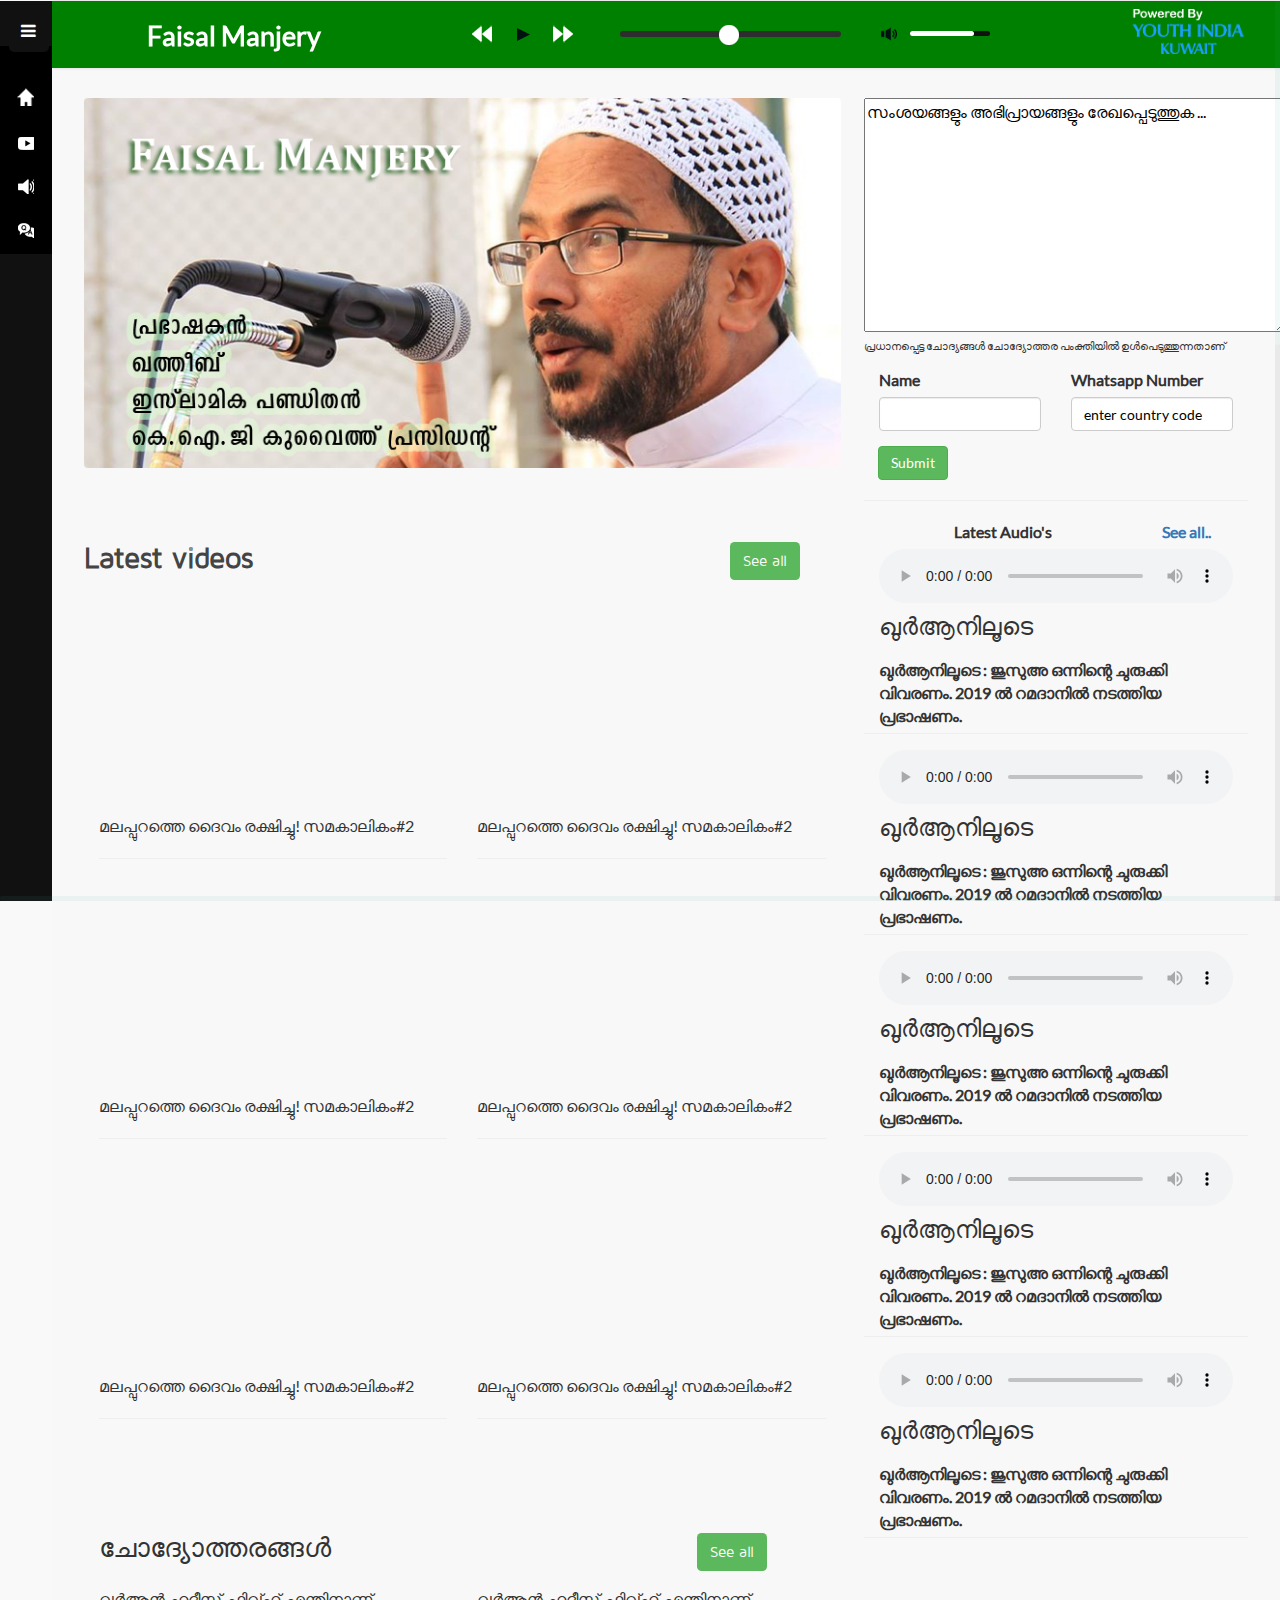
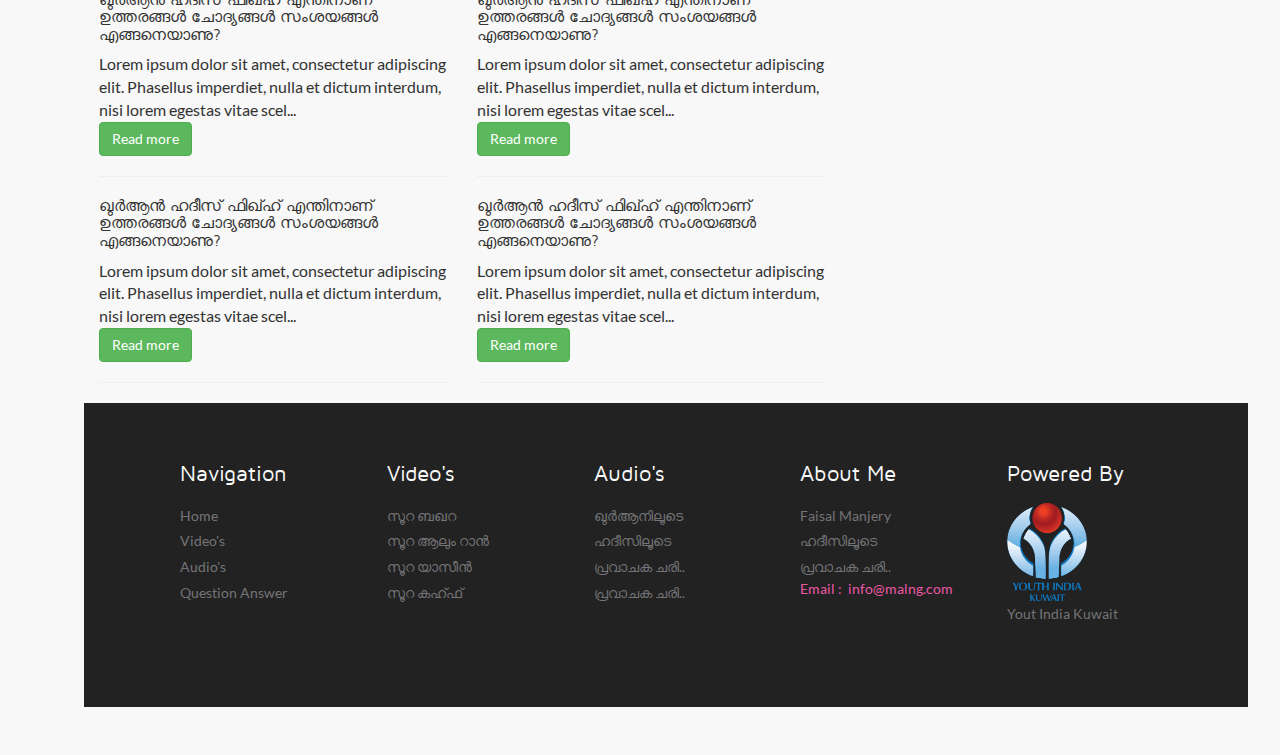
==== index.html @ 409675bf "first commit" ====
<!DOCTYPE HTML>
<html >
<head>
<title>Faisal Manjery </title>
<meta name="viewport" content="width=device-width, initial-scale=1">
<meta http-equiv="Content-Type" content="text/html; charset=utf-8" />
<meta name="keywords" content="Mosaic Responsive web template, Bootstrap Web Templates, Flat Web Templates, Android Compatible web template, 
Smartphone Compatible web template, free webdesigns for Nokia, Samsung, LG, SonyEricsson, Motorola web design" />
<script type="application/x-javascript"> addEventListener("load", function() { setTimeout(hideURLbar, 0); }, false); function hideURLbar(){ window.scrollTo(0,1); } </script>
 <!-- Bootstrap Core CSS -->
<link href="css/bootstrap.css" rel='stylesheet' type='text/css' />
<!-- Custom CSS -->
<link href="css/style.css" rel='stylesheet' type='text/css' />
<!-- Graph CSS -->
<link href="css/font-awesome.css" rel="stylesheet"> 
<!-- jQuery -->
<!-- lined-icons -->
<link rel="stylesheet" href="css/icon-font.css" type='text/css' />
<!-- //lined-icons -->
 <!-- Meters graphs -->
<script src="js/jquery-2.1.4.js"></script>
<link rel="icon" href="imgs/faisal manjery icon.png">
<link rel="stylesheet" href="Style2.css">
<script src="https://ajax.googleapis.com/ajax/libs/jquery/3.3.1/jquery.min.js"></script>


</head> 
    	 <!-- /w3layouts-agile -->
 <body class="sticky-header left-side-collapsed"  onload="initMap()">
    <section>
      <!-- left side start-->
		<div class="left-side sticky-left-side">

			<div id="tobbleDiv">
				<a class="toggle-btn  menu-collapsed"><i class="fa fa-bars"></i></a>
			</div>
			
 	 <!-- /w3l-agile -->
			<!--logo and iconic logo end-->
			<div class="left-side-inner">

				<!--sidebar nav start-->
					<ul class="nav nav-pills nav-stacked custom-nav">
						<!-- <li class="active" style="margin-top: 2em;"><a href="index.html"><i class="lnr lnr-home"></i><span>Home</span></a></li> -->
						<!-- <li style="margin-top: 2em;"><a href="radio.html"><i class="camera"></i> <span>Home</span></a></li> -->
						<li style="margin-top: 2em;"><a href="#"><i class="homepng"></i> <span>Home </span></a></li>
						<li><a href=""><i class="camera"></i> <span>Video's </span></a></li>
						<li><a href=""><i class="audiopng"></i> <span>Audio's </span></a></li>
						<li><a href=""><i class="qnapng"></i> <span>Q&A's </span></a></li>

						
					</ul>
				<!--sidebar nav end-->
			</div>
		</div>
		 	 
			
	
		<!-- main content start-->
		<div class="main-content">
			<!-- header-starts -->
			<div class="header-section">
			
				<div class="menu-right">
					<div class="profile_details">	
						<div class="col-md-3 col-6 serch-part" >
							<label for=""style="color: white; margin-top:.6em;font-size:1.7em;" class="my-auto">Faisal Manjery</label>
						</div>	

						<div class="col-6">
							<img src="powerd by.png" alt="" class="power-img2">
						</div>
						
				<!-- player header  -->
							<div class="col-md-4 player">
													<div class="audio-player ">
														<audio id="audio-player"  controls="controls">
															<source src="media2/EP-01-Nabicharithram_Spl.mp3" type="audio/mpeg"></source>

																</audio>
														</div>
												<!---->
												<script type="text/javascript">
													$(function(){
													  $('#audio-player').mediaelementplayer({
														alwaysShowControls: true,
														features: ['playpause','progress','volume'],
														audioVolume: 'horizontal',
														iPadUseNativeControls: true,
														iPhoneUseNativeControls: true,
														AndroidUseNativeControls: true
													});
												 });
												</script>
												<!--audio-->
													<link rel="stylesheet" type="text/css" media="all" href="css/audio.css">
													<script type="text/javascript" src="js/mediaelement-and-player.min.js"></script>
													<!---->


												<!--//-->
												<ul class="next-top">
													<li><a class="ar" href="#"> <img src="images/arrow.png" alt=""/></a></li>
													<li><a class="ar2" href="#"><img src="images/arrow2.png" alt=""/></i></a></li>
														
											 </ul>	
						</div>
						<!-- header player end -->
						<div class="col-6">
							<img src="powerd by.png" alt="" class="power-img my-auto">
						</div>

										<div class="clearfix"> </div>
						</div>
							<!-------->
						</div>
					<div class="clearfix"></div>
				</div>
			<!--notification menu end -->
			<!-- //header-ends -->
 	 
			<div id="page-wrapper">
				<div class="inner-content">
				
				      <div class="music-left">
<!--banner-section-->
							<div class="banner-section">
								<div class="banner">
									 <div class="callbacks_container">
										<ul class="rslides callbacks callbacks1" id="slider4">
												
												<li>
												 <div class="banner-img">
															 <img src="imgs/faisal manjery banner.png" class="img-responsive" alt="">
														 </div>
														<div class="banner-info"> 
														             <!-- <a class="trend" href="single.html">TRENDING</a> -->
																	  <!-- <h3 style="color: black; font-weight: 800;">Faisal Manjery</h3>
																	  <p style="background-color: beige; color: green;">ഇസ്‌ലാമിക പണ്ഡിതൻ,  <span>ഇസ്‌ലാമിക പ്രഭാഷകൻ, </span> ഖത്തീബ്, <span>കെ.ഐ.ജി കുവൈത്ത് പ്രസിഡന്റ് (2020-2021)</span></p> -->
														 </div>

												 	 <!-- /w3layouts-agileits -->
												</li>
											</ul>
										</div>
										<!--banner-->
									<script src="js/responsiveslides.min.js"></script>
								 <script>
									// You can also use "$(window).load(function() {"
									$(function () {
									  // Slideshow 4
									  $("#slider4").responsiveSlides({
										auto: true,
										pager:true,
										nav:true,
										speed: 500,
										namespace: "callbacks",
										before: function () {
										  $('.events').append("<li>before event fired.</li>");
										},
										after: function () {
										  $('.events').append("<li>after event fired.</li>");
										}
									  });
								
									});
								  </script>
								<div class="clearfix"> </div>
							</div>
						</div>	
<!--//End-banner-->
					<!--albums-->
					<!-- pop-up-box --> 
							<link href="css/popuo-box.css" rel="stylesheet" type="text/css" media="all">
				
					<!--//pop-up-box -->
						<div class="albums">
								<div class="tittle-head">
									<h3 class="tittle">Latest videos 
										<!-- <span class="new" ></span> -->
									</h3>
									<a href="index.html" class=""><h4 class="tittle"><span class="new btn btn-success" >See all</span></h4></a>
									<div class="clearfix"> </div>
								</div>
								<div class="col-md-6 ">
									<iframe width="360" height="210" src="https://www.youtube.com/embed/SuZcStwcuGU" frameborder="0" allow="accelerometer; autoplay; encrypted-media; gyroscope; picture-in-picture" allowfullscreen></iframe>
									<p>മലപ്പുറത്തെ ദൈവം രക്ഷിച്ചു! സമകാലികം#2</p>
									<hr>

								</div>

								<div class="col-md-6 ">
									<iframe width="360" height="210" src="https://www.youtube.com/embed/SuZcStwcuGU" frameborder="0" allow="accelerometer; autoplay; encrypted-media; gyroscope; picture-in-picture" allowfullscreen></iframe>
									<p>മലപ്പുറത്തെ ദൈവം രക്ഷിച്ചു! സമകാലികം#2</p>
									<hr>

								</div>

								<div class="col-md-6 ">
									<iframe width="360" height="210" src="https://www.youtube.com/embed/SuZcStwcuGU" frameborder="0" allow="accelerometer; autoplay; encrypted-media; gyroscope; picture-in-picture" allowfullscreen></iframe>
									<p>മലപ്പുറത്തെ ദൈവം രക്ഷിച്ചു! സമകാലികം#2</p>
									<hr>

								</div>

								<div class="col-md-6 ">
									<iframe width="360" height="210" src="https://www.youtube.com/embed/SuZcStwcuGU" frameborder="0" allow="accelerometer; autoplay; encrypted-media; gyroscope; picture-in-picture" allowfullscreen></iframe>
									<p>മലപ്പുറത്തെ ദൈവം രക്ഷിച്ചു! സമകാലികം#2</p>
									<hr>

								</div>

								<div class="col-md-6 ">
									<iframe width="360" height="210" src="https://www.youtube.com/embed/SuZcStwcuGU" frameborder="0" allow="accelerometer; autoplay; encrypted-media; gyroscope; picture-in-picture" allowfullscreen></iframe>
									<p>മലപ്പുറത്തെ ദൈവം രക്ഷിച്ചു! സമകാലികം#2</p>
									<hr>

								</div>

								<div class="col-md-6 ">
									<iframe width="360" height="210" src="https://www.youtube.com/embed/SuZcStwcuGU" frameborder="0" allow="accelerometer; autoplay; encrypted-media; gyroscope; picture-in-picture" allowfullscreen></iframe>
									<p>മലപ്പുറത്തെ ദൈവം രക്ഷിച്ചു! സമകാലികം#2</p>
									<hr>

								</div>

							
							<div id="small-dialog" class="mfp-hide">
								<iframe src="https://player.vimeo.com/video/12985622"></iframe>
								
							</div>
							
							
											<div class="clearfix"> </div>
						</div>
					<!--//End-albums-->
		<!-- Question answer start  -->

							<div class="albums second">
								<div class="">
									<div class="tittle-head">
										<h3 class="col-6 col-md-6" style="font-size: 1.7em;">ചോദ്യോത്തരങ്ങൾ 
											<!-- <span class="new" ></span> -->
										</h3>
										<a href="index.html" class="col-md-6 col-6"><h4 class="tittle"><span class="new btn btn-success" >See all</span></h4></a>
										<hr>
										<div class="clearfix"> </div>
									</div>
									<!-- <h3 class="">ചോദ്യോത്തരങ്ങൾ <a href="index.html"><span class="new">See all</span></a></h3>
									<hr>
									<div class="clearfix"> </div> -->
								</div>
						<!-- first Qa -->
								<div class="col-md-6">
									<h1 class="Qa-heading">
										ഖുർആൻ ഹദീസ് ഫിഖ്ഹ് എന്തിനാണ്‌ ഉത്തരങ്ങൾ ചോദ്യങ്ങൾ സംശയങ്ങൾ എങ്ങനെയാണു?
									</h1>
									<p>Lorem ipsum dolor sit amet, consectetur adipiscing elit. Phasellus imperdiet, nulla et dictum interdum, nisi lorem egestas vitae scel<span id="dots">...</span><span id="more">erisque enim ligula venenatis dolor. Maecenas nisl est, ultrices nec congue eget, auctor vitae massa. Fusce luctus vestibulum augue ut aliquet. Nunc sagittis dictum nisi, sed ullamcorper ipsum dignissim ac. In at libero sed nunc venenatis imperdiet sed ornare turpis. Donec vitae dui eget tellus gravida venenatis. Integer fringilla congue eros non fermentum. Sed dapibus pulvinar nibh tempor porta.</span></p>

									<button onclick="myFunction()" id="myBtn" class="btn btn-success">Read more</button>
									<hr>
								</div>
						<!-- second Qd -->
								<div class="col-md-6">
									<h1 class="Qa-heading">
										ഖുർആൻ ഹദീസ് ഫിഖ്ഹ് എന്തിനാണ്‌ ഉത്തരങ്ങൾ ചോദ്യങ്ങൾ സംശയങ്ങൾ എങ്ങനെയാണു?
									</h1>
									<p>Lorem ipsum dolor sit amet, consectetur adipiscing elit. Phasellus imperdiet, nulla et dictum interdum, nisi lorem egestas vitae scel<span id="dots1">...</span><span id="more1">erisque enim ligula venenatis dolor. Maecenas nisl est, ultrices nec congue eget, auctor vitae massa. Fusce luctus vestibulum augue ut aliquet. Nunc sagittis dictum nisi, sed ullamcorper ipsum dignissim ac. In at libero sed nunc venenatis imperdiet sed ornare turpis. Donec vitae dui eget tellus gravida venenatis. Integer fringilla congue eros non fermentum. Sed dapibus pulvinar nibh tempor porta.</span></p>

									<button onclick="myFunction1()" id="myBtn1"class="btn btn-success">Read more</button>
									<hr>
								</div>
						<!-- thired Qa -->
						<div class="col-md-6">
							<h1 class="Qa-heading">
								ഖുർആൻ ഹദീസ് ഫിഖ്ഹ് എന്തിനാണ്‌ ഉത്തരങ്ങൾ ചോദ്യങ്ങൾ സംശയങ്ങൾ എങ്ങനെയാണു?
							</h1>
							<p>Lorem ipsum dolor sit amet, consectetur adipiscing elit. Phasellus imperdiet, nulla et dictum interdum, nisi lorem egestas vitae scel<span id="dots2">...</span><span id="more2">erisque enim ligula venenatis dolor. Maecenas nisl est, ultrices nec congue eget, auctor vitae massa. Fusce luctus vestibulum augue ut aliquet. Nunc sagittis dictum nisi, sed ullamcorper ipsum dignissim ac. In at libero sed nunc venenatis imperdiet sed ornare turpis. Donec vitae dui eget tellus gravida venenatis. Integer fringilla congue eros non fermentum. Sed dapibus pulvinar nibh tempor porta.</span></p>

							<button onclick="myFunction2()" id="myBtn2" class="btn btn-success">Read more</button>
							<hr>
						</div>
						<!-- fourth Qa -->
						<div class="col-md-6">
							<h1 class="Qa-heading">
								ഖുർആൻ ഹദീസ് ഫിഖ്ഹ് എന്തിനാണ്‌ ഉത്തരങ്ങൾ ചോദ്യങ്ങൾ സംശയങ്ങൾ എങ്ങനെയാണു?
							</h1>
							<p>Lorem ipsum dolor sit amet, consectetur adipiscing elit. Phasellus imperdiet, nulla et dictum interdum, nisi lorem egestas vitae scel<span id="dots3">...</span><span id="more3">erisque enim ligula venenatis dolor. Maecenas nisl est, ultrices nec congue eget, auctor vitae massa. Fusce luctus vestibulum augue ut aliquet. Nunc sagittis dictum nisi, sed ullamcorper ipsum dignissim ac. In at libero sed nunc venenatis imperdiet sed ornare turpis. Donec vitae dui eget tellus gravida venenatis. Integer fringilla congue eros non fermentum. Sed dapibus pulvinar nibh tempor porta.</span></p>

							<button onclick="myFunction3()" id="myBtn3" class="btn btn-success">Read more</button>
							<hr>
						</div>
						
						<div class="clearfix"> </div>

							</div>


		<!-- Question answer End -->
						
							</div>
							<!--//music-left-->
						    <!--/music-right-->
						   <div class="music-right">
<!-- question answer form start  -->
							   <div>
								<form id="form" target="_self" onsubmit="return postToGoogle();" action="" autocomplete="off">
									
									<div class="form-group">
									  <!-- <label for="inputAddress">സംശയങ്ങളും അഭിപ്രായങ്ങളും രേഖപ്പെടുത്തുക </label> -->
									  <textarea name="entry.1838436314" placeholder="സംശയങ്ങളും അഭിപ്രായങ്ങളും രേഖപ്പെടുത്തുക ..." id="textField" cols="48" rows="10"></textarea>
									 <p style="font-size: .7em;">പ്രധാനപ്പെട്ട ചോദ്യങ്ങൾ ചോദ്യോത്തര പംക്തിയിൽ ഉൾപെടുത്തുന്നതാണ് </p>
									</div>
									
									<div class="form-row">
									  <div class="form-group col-md-6">
										<label for="inputCity">Name </label>
										<input name="entry.906807663" type="text" class="form-control" id="inputCity nameField">
									  </div>

									  <div class="form-group col-md-6">
										<label for="inputCity">Whatsapp Number</label>
										<input name="entry.1320969491" type="text" class="form-control" placeholder="enter country code" id="mobField">
									  </div>
									  
									  
									</div>
									
									<button style="margin-left: 1em;" id="send" type="submit" class="btn btn-success">Submit </button>
								  </form>
							   </div>

<!-- question answer form end  -->
							   <hr>
							   <div style="">
								   <div class="col-md-12" >
									   <label style="width: 70%; text-align: center;float: left;"  for="">Latest Audio's </label>
										<label style="width: 20%; float:right;" for=""><a href="">See all..</a></label>	
									</div>
								   <div>
									<audio class="col-md-12" src="media2/EP-01-Nabicharithram_Spl.mp3" controls></audio>
									<label for="" class="col-md-12"><h3 style="width: 100%;">ഖുർആനിലൂടെ </h3><p style="width: 100%;">ഖുർആനിലൂടെ : ജുസുഅ ഒന്നിന്റെ ചുരുക്കി വിവരണം. 2019 ൽ റമദാനിൽ നടത്തിയ പ്രഭാഷണം.
									</p> </label>
									<hr style="width: 100%; margin-top: 1em;margin-bottom: 1em;">
								   </div>

								   <div>
									<audio class="col-md-12" src="media2/EP-01-Nabicharithram_Spl.mp3" controls></audio>
									<label for="" class="col-md-12"><h3 style="width: 100%;">ഖുർആനിലൂടെ </h3><p style="width: 100%;">ഖുർആനിലൂടെ : ജുസുഅ ഒന്നിന്റെ ചുരുക്കി വിവരണം. 2019 ൽ റമദാനിൽ നടത്തിയ പ്രഭാഷണം.
									</p> </label>
									<hr style="width: 100%; margin-top: 1em;margin-bottom: 1em;">
								   </div>

								   <div>
									<audio class="col-md-12" src="media2/EP-01-Nabicharithram_Spl.mp3" controls></audio>
									<label for="" class="col-md-12"><h3 style="width: 100%;">ഖുർആനിലൂടെ </h3><p style="width: 100%;">ഖുർആനിലൂടെ : ജുസുഅ ഒന്നിന്റെ ചുരുക്കി വിവരണം. 2019 ൽ റമദാനിൽ നടത്തിയ പ്രഭാഷണം.
									</p> </label>
									<hr style="width: 100%; margin-top: 1em;margin-bottom: 1em;">
								   </div>

								   <div>
									<audio class="col-md-12" src="media2/EP-01-Nabicharithram_Spl.mp3" controls></audio>
									<label for="" class="col-md-12"><h3 style="width: 100%;">ഖുർആനിലൂടെ </h3><p style="width: 100%;">ഖുർആനിലൂടെ : ജുസുഅ ഒന്നിന്റെ ചുരുക്കി വിവരണം. 2019 ൽ റമദാനിൽ നടത്തിയ പ്രഭാഷണം.
									</p> </label>
									<hr style="width: 100%; margin-top: 1em;margin-bottom: 1em;">
								   </div>

								   <div>
									<audio class="col-md-12" src="https://dl.dropbox.com/s/81puyxk4okzby6p/Juz-01.mp3?dl=0" controls></audio>
									<label for="" class="col-md-12"><h3 style="width: 100%;">ഖുർആനിലൂടെ </h3><p style="width: 100%;">ഖുർആനിലൂടെ : ജുസുഅ ഒന്നിന്റെ ചുരുക്കി വിവരണം. 2019 ൽ റമദാനിൽ നടത്തിയ പ്രഭാഷണം.
									</p> </label>
									<hr style="width: 100%; margin-top: 1em;margin-bottom: 1em;">
								   </div>


							   </div>
								<!--/video-main-->
								
			
						<!--body wrapper start-->
						
					
								</div>
							<div class="clearfix"></div>
						<!--body wrapper end-->
 	 <!-- /w3l-agile -->
					</div>
			  <!--body wrapper end-->
			     <div class="footer">
				<div class="footer-grid">
					<h3>Navigation</h3>
					<ul class="list1">
					  <li><a href="index.html">Home</a></li>
					  <li><a href="radio.html">Video's</a></li>
					  <li><a href="browse.html">Audio's </a></li>
					  <li><a href="radio.html">Question Answer</a></li>
					  <!-- <li><a href="blog.html">Blog</a></li>
					  <li><a href="contact.html">Contact</a></li> -->
				    </ul>
				</div>
				<div class="footer-grid">
					<h3>Video's</h3>
				    <ul class="list1">
					  <li><a href="#" >സൂറ ബഖറ</a></li>
					  <li><a href="#">സൂറ ആലും റാൻ					</a></li>
					  <li><a href="#">സൂറ യാസീൻ					</a></li>
					  <li><a href="#">സൂറ കഹ്ഫ്					</a></li>
					 
				    </ul>
				</div>
				<div class="footer-grid">
					<h3>Audio's </h3>
					<ul class="list1">
					  <li><a href="#">ഖുർആനിലൂടെ 						</a></li>
					  <li><a href="#">ഹദീസിലൂടെ 					</a></li>
					  <li><a href="#">പ്രവാചക ചരി..					</a></li>
					  <li><a href="#">പ്രവാചക ചരി..					</a></li>

				    </ul>
				  </div>

				  <div class="footer-grid">
					<h3>About Me  </h3>
					<ul class="list1">
					  <li><a href="#">Faisal Manjery</a></li>
					  <li><a href="#">ഹദീസിലൂടെ 					</a></li>
					  <li><a href="#">പ്രവാചക ചരി..					</a></li>
					  <li><p class="email">Email : &nbsp;<span>info@malng.com</span></p>	</li>
		
				    </ul>
				  </div>

			
					 <div class="footer-grid footer-grid_last">
						<h3>Powered By</h3>
						<ul class="list1">
							<li><img class="YI-logo" src="youth india logopng.png" alt=""></li>
							<li><a href="http://youthindiakuwait.com/">Yout India Kuwait</a></li>
							


						
						  </ul>
						 </div>
					 <div class="clearfix"> </div>
				</div>
			</div>
 
   </section>
  
<script src="js/jquery.nicescroll.js"></script>
<script src="js/scripts.js"></script>
<!-- Bootstrap Core JavaScript -->
<script src="js/bootstrap.js"></script>
<!-- for form  -->
<script src="textBox.js"></script>
<script src="form/form.js"></script>
</body>
</html>
---- css/style.css ----
/*
Author: W3layout
Author URL: http://w3layouts.com
License: Creative Commons Attribution 3.0 Unported
License URL: http://creativecommons.org/licenses/by/3.0/
*/
h4, h5, h6,
h1, h2, h3 {margin-top: 0;}
ul, ol {margin: 0;}
p {margin: 0;}

html, body{
  font-family: 'Lato-Regular';
    font-size: 100%;
  	overflow-x: hidden;
	background: #f9f9f9;
}
@font-face {
   font-family: 'MavenPro-Regular';
   src: url(../fonts/MavenPro-Regular.ttf)format('truetype');
}
@font-face {
   font-family: 'Lato-Regular';
   src: url(../fonts/Lato-Regular.ttf)format('truetype');
}
body a{
	transition:0.5s all;
	-webkit-transition:0.5s all;
	-moz-transition:0.5s all;
	-o-transition:0.5s all;
	-ms-transition:0.5s all;
}
a:focus, a:active, a:hover {
    outline: none;
    -webkit-transition: all 0.3s;
    -moz-transition: all 0.3s;
    transition: all 0.3s;
    color: #111;
}
a {
    background-color:none;
}
body p{
   font-family: 'Lato-Regular';
}
h1, h2, h3, h4, h5 {
      font-family: 'MavenPro-Regular';
}
/*Header Stats Start*/
.header_stats{
	text-align: center;
}
/*-- w3layouts --*/
/*-- agileits --*/
.header_stats h3{
	font-size: 12px;
	font-weight: 600;
}
.header_stats p{
	font-size: 12px;
}
.header_stats .stat-num{
	font-size: 26px;
	color: #111;
	font-weight: bold;
	padding: 8px 0;
}
.header_stats .stat-highlight{
	color: #ef4836;
	font-weight: bold;
}
.header_stats .stat-highlight-red{
	color: #ef4836;
	font-weight: bold;
}
.header_stats .stat-highlight-green{
	color: #26a65b;
	font-weight: bold;
}
.nofitications-dropdown li .dropdown-menu:before,.drp-mnu:before {
    position: absolute;
    top:-8.5px;
    left: 5px;
    display: inline-block;
    border-right: 8px solid transparent;
    border-bottom: 8px solid #DFDFDF;
    border-left: 8px solid transparent;
    content: '';
}
/*---------------------------------
            LEFT SIDE
----------------------------------*/

.left-side {
    width: 200px;
    position: absolute;
    top: 0;
    left: 0;
}
/*-- w3l --*/
/*-- agileits --*/
.sticky-left-side {
    position: fixed;
    height: 100%;
    overflow-y: auto;
    z-index: 100;
	background: #111;
}

.sticky-left-side .custom-nav {
    margin-top:59px;
	background:#000;
}

.left-side-collapsed .sticky-left-side {
    overflow-y: visible;
}
.logo a {
    font-size: 0.9em;
    color: #fff;
    margin: 0;
    text-decoration: none;
    display: inline-block;
    text-transform: capitalize;
    font-weight: 700;
}
.logo a span{
	color:#111;
}
.logo-icon {
    display: none;
}
div#page-wrapper {
    padding:3em 2em;
}
.left-side-collapsed .logo-icon {
    height: 51px;
    margin-top: 0;
    display: block !important;
}
.logo-icon a{
	display:block;
	text-align:center;
	text-decoration: none;
}
.logo-icon a {
    font-size: 2em;
    color:#9E9E9E;
    margin-top: 9px;
	   font-family: 'MavenPro-Regular';
	font-weight:700;
}
/*-- w3layouts --*/
/*-- agileits --*/
.logo-icon a:hover{
	color:#fff;
}
.left-side-inner {
    padding: 0px;
    margin-bottom: 50px;
}

.left-side .searchform {
    display: none;
}

.left-side .searchform::after {
    content: '';
    display: block;
    clear: both;
}

.left-side .searchform input {
    padding: 10px;
    width:83%;
    margin: 0 0 15px 10px;
    -moz-border-radius: 2px;
    -webkit-border-radius: 2px;
    border-radius: 2px;
    border: none;
}

.left-side .logged-user {
    padding: 0 0 15px 12px;
    margin: 0 0 10px 0;
    border-bottom: 1px solid rgba(255, 255, 255, 0.1);
    display: none;
}

.left-side .logged-user .media-object {
    width: 40px;
    height:40px;
    display:block;
    -moz-border-radius: 3em;
    -webkit-border-radius: 3em;
    border-radius: 3em;
    float: left;
}

.left-side .logged-user .media-body {
    margin-left: 60px;
    color: #d7d7d7;
}

.left-side .logged-user .media-body h4 {
    font-size: 15px;
    margin: 5px 0 0 0;
}
/*-- w3l --*/
/*-- agileits --*/
.left-side .logged-user .media-body h4 a {
    color: #fff;
}

.left-side .logged-user .media-body span {
    font-style: italic;
    font-size: 11px;
    opacity: 0.5;
}

.custom-nav {
    margin-bottom: 10px;
}

.custom-nav > li > a {
    color:#C8C8C8;
    padding: 12px 20px;
    border-radius: 0;
    -webkit-border-radius: 0;
}

.custom-nav > li > a:hover,
.custom-nav > li > a:active {
    color:#e0e0e0;
	background-color:#292929;
    border-radius: 0;
    -webkit-border-radius: 0;
}
.custom-nav > li.menu-list > a:hover {
    background-color:#191919;
}

.custom-nav > li.nav-active > a {
    background-color:#111;
    color:#afafaf;
}

.custom-nav > li.nav-active > ul{
    display: block;
}

.custom-nav > li.nav-active > a:hover {
    
}

.custom-nav > li.active > a,
.custom-nav > li.active > a:hover,
.custom-nav > li.active > a:focus {
    background-color: #111;
    color:#dddadc;
}

ul.dropdown-menu.drp-mnu li {
    width: 100%;
}

.custom-nav > li.menu-list.active > a {
    background-image: url(../images/plus.png);
}

.custom-nav > li.nav-active.active > a {
    background-image: url(../images/minus.png);
}

.custom-nav > li.nav-active.active > a:hover {
    background-image: url(../images/minus.png);
}

.custom-nav li .fa {
    font-size: 16px;
    vertical-align: middle;
    width: 16px;
    text-align: center;
}

.custom-nav .sub-menu-list {
    list-style: none;
    display: none;
    margin: 0;
    padding: 0;
    background: #111;
}

.custom-nav .sub-menu-list > li > a {
    color: #fff;
    font-size: 13px;
    display: block;
    padding: 10px 5px 10px 50px;
    -moz-transition: all 0.2s ease-out 0s;
    -webkit-transition: all 0.2s ease-out 0s;
    transition: all 0.2s ease-out 0s;
}

.custom-nav .sub-menu-list > li > a:hover,
.custom-nav .sub-menu-list > li > a:active,
.custom-nav .sub-menu-list > li > a:focus {
    text-decoration: none;
    color:#fff;
    background:#45B39D;
}
.profile_img i {
	float: right;
    margin: .5em 0 0;
    color:#00BCD4;
}
.custom-nav .sub-menu-list > li .fa {
    font-size: 12px;
    opacity: 0.5;
    margin-right: 5px;
    text-align: left;
    width: auto;
    vertical-align: baseline;
}

.custom-nav .sub-menu-list > li.active > a {
    color: #65CEA7;
    background-color: #2A323F;
}

.custom-nav .sub-menu-list ul {
    margin-left: 12px;
    border: 0;
}

.custom-nav .menu-list.active ul {
    display: block;
}
.nav>li>a {
	position: relative;
	display: block;
	padding: 17px 15px;
}
.nav>li {
position: relative;
display: block;
}
.nav-stacked>li+li {
	margin-top: 1px;
	margin-left: 0;
}
ul.nav.nav-pills.nav-stacked.custom-nav li a img {
    vertical-align: baseline;
}
i.homepng {
    width:18px;
    height:18px;
    background:url(../images/homepng.png) no-repeat 0px 0px;
    display: inline-block;
    transition: 0.5s all;
    -webkit-transition: 0.5s all;
    -moz-transition: 0.5s all;
    -o-transition: 0.5s all;
    -ms-transition: 0.5s all;
}
i.camera {
    width:16px;
    height:16px;
    background:url(../images/video.png) no-repeat 0px 0px;
    display: inline-block;
    transition: 0.5s all;
    -webkit-transition: 0.5s all;
    -moz-transition: 0.5s all;
    -o-transition: 0.5s all;
    -ms-transition: 0.5s all;
}
i.audiopng{
    width:16px;
    height:16px;
    background:url(../images/audiopng.png) no-repeat 0px 0px;
    display: inline-block;
    transition: 0.5s all;
    -webkit-transition: 0.5s all;
    -moz-transition: 0.5s all;
    -o-transition: 0.5s all;
    -ms-transition: 0.5s all;
}
i.qnapng{
    width:16px;
    height:16px;
    background:url(../images/qnapng.png) no-repeat 0px 0px;
    display: inline-block;
    transition: 0.5s all;
    -webkit-transition: 0.5s all;
    -moz-transition: 0.5s all;
    -o-transition: 0.5s all;
    -ms-transition: 0.5s all;
}



ul.nav.nav-pills.nav-stacked.custom-nav li:hover i.camera {
    background:url(../images/video.png) no-repeat 0px 0px;
}
@media (max-width:767px){
	.hidden-xs{display:none!important}
	.visible-xs {
		display: none !important;
	}
}
@media (min-width:768px) and (max-width:991px){
	.hidden-sm{display:none!important}
}
@media (min-width:992px) and (max-width:1199px){
	.hidden-md{display:none!important}
}
@media (min-width:1200px){
	.hidden-lg{display:none!important}
}
/*------------------------------------------
            LEFT SIDE COLLAPSE
-------------------------------------------*/

.left-side-collapsed .logo {
    display: none;
}

.left-side-collapsed .header-section {
    margin-left: 0px;
}

.left-side-collapsed .left-side {
    width: 52px;
    top: 0px;
}

.left-side-collapsed .left-side-inner {
    padding: 0;
}

h5.left-nav-title {
    margin-left: 10px;
    color: #fff;
    margin-bottom:8px;
}

.left-side-collapsed .custom-nav {
        margin: 26px 0 20px 0;
}

.left-side-collapsed .custom-nav li a {
    text-align: center;
    padding: 10px;
    position: relative;
	
}

.left-side-collapsed .custom-nav > li.menu-list > a {
    background-image: none;
}

.left-side-collapsed .custom-nav li a span {
    position: absolute;
    background:#474747;
    padding: 11.7px;
    left: 52px;
    top: 1px;
    min-width: 160px;
    text-align: left;
    z-index: 100;
    display: none;
	font-size:14px;
}

.left-side-collapsed .custom-nav li a span:after {
    right: 100%;
    top: 50%;
    border: solid transparent;
    content: " ";
    height: 0;
    width: 0;
    position: absolute;
    pointer-events: none;
    border-color: rgba(0, 0, 0, 0);
    border-right-color:#474747;
    border-width: 6px;
    margin-top: -6px;
}
/*-- w3layouts --*/
/*-- agileits --*/
.left-side-collapsed .custom-nav li.active a span {
    -moz-border-radius: 0;
    -webkit-border-radius: 0;
    border-radius: 0;
}

.left-side-collapsed .custom-nav ul,
.left-side-collapsed .custom-nav .menu-list.nav-active ul {
    display: none;
}

.left-side-collapsed .custom-nav .menu-list.nav-hover ul {
    display: block;
}

.left-side-collapsed .custom-nav > li.nav-hover > a,
.left-side-collapsed .custom-nav > li.nav-hover.active > a {
    background:#111;
    color:#d6d4d4;
}

.left-side-collapsed .custom-nav li.nav-hover a span {
    display: block;
    color: #fff;
}

.left-side-collapsed .custom-nav li.nav-hover.active a span {
    background:#474747;
    color: #fff;
}

.left-side-collapsed .custom-nav li.nav-hover ul {
    display: block;
    position: absolute;
    top: 44px;
    left: 52px;
    margin: 0;
    min-width: 160px;
    background:#45B39D;
    z-index: 100;
    -moz-border-radius: 0 0 2px 0;
    -webkit-border-radius: 0 0 2px 0;
    border-radius: 0 0 2px 0;
}

.left-side-collapsed .custom-nav ul a {
    text-align: left;
    padding: 6px 10px;
    padding-left: 10px;
}

.left-side-collapsed .custom-nav ul a:hover {
      background: #28947E;
}

.left-side-collapsed .custom-nav li a i {
    margin-right: 0;
	font-size: 1.2em;
}
ul.nav li a span {
    padding-left: .5em;
}

.left-side-collapsed .main-content {
    margin-left: 52px;
}


.left-side-collapsed .left-side{
    overflow: visible !important;
}

/*----------------------------
        HEADER SECTION
-----------------------------*/
.power-img{
	width: 8em;
	float: right;
	margin-top: .5em;
}
.power-img2{
	display: none;
	width: 8em;
	float: left;
}

#tobbleDiv{
	height: 1.2em;
}

.header-section {
	/* background:#45B39D; */
	background: green;
    box-shadow: 1px 0 3px rgba(0,0,0,.15);
    -webkit-box-shadow: 1px 0 3px rgba(0,0,0,.15);
    -moz-box-shadow: 1px 0 3px rgba(0,0,0,.15);
    -o-box-shadow: 1px 0 3px rgba(0,0,0,.15);
	padding-bottom:2px;
}

.header-section::after {
    clear: both;
    display: block;
    content: '';
}

.toggle-btn {
    font-size: 17px;
    padding: 9px 0 0;
    width: 40px;
    height: 42px;
	/* margin: 0.75em 0 0 2em; */
	margin-left: .5em;
	margin-top: .5em;
	margin-bottom: .1em;
    text-align: center;
    cursor: pointer;
    float: left;
    color: #fff;
    background: #111;
    border: none;
    border-radius: 5px;
    -moz-transition: all 0.2s ease-out 0s;
    -webkit-transition: all 0.2s ease-out 0s;
    transition: all 0.2s ease-out 0s;
}

.toggle-btn:hover {
    background:#5e5e5e;
    color: #fff;
}

.searchform input {
    box-shadow: none;
    float: left;
    font-size: 14px;
    margin:8px 0 0 10px;
    padding:7px 10px;
    width: 220px;
    outline:none;
    border:1px solid #eee;
    border-radius:4px;
    -webkit-border-radius:4px;
    -moz-border-radius:4px;
    -o-border-radius:4px;
}
.searchform input:focus {
    -moz-box-shadow: none;
    -webkit-box-shadow: none;
    box-shadow: none;
    border-color: #ddd;
}
.logo-co{
	float:left;
	padding:7px 15px 6px;
}
.logo-co a {
	display:block;
}
/* ------------------------------
        STICKY HEADER
---------------------------------*/
.sticky-header .logo {
  position: fixed;
    top: 0;
    left: 0;
    width: 200px;
    z-index: 100;
    background: #EA57A3;
    border-bottom: 1px solid #5F45BB;
    text-align: center;
        padding: 1.1em 0 1.2em;
}
.logo h1 {
    margin-bottom: 0;
	line-height: 25px;
}
.sticky-header .header-section {
    position: fixed;
    top: 0;
    left: 200px;
    width: 100%;
    z-index: 100;
}

.sticky-header .main-content {
    padding-top: 50px;
}
.sticky-header .menu-right {
    margin-right: 0;
}
.sticky-header.left-side-collapsed .header-section {
    left: 52px;
}
.sticky-header.left-side-collapsed .menu-right {
    margin-right: 0;
}
.menu-right {
}
/*-----------------------------
        MAIN CONTENT
------------------------------*/
.col-md-6.col_1_of_2.span_1_of_2 {
    margin-bottom: 0.6em;
}
.main-content {
    margin-left: 200px;
    background:#F8F8F8;
    min-height: 1000px;
}
.main-content2{
	min-height: 1250px !important;
}
.main-content5{
	min-height: 1030px !important;
}
.main-content6{
	min-height: 1700px !important;
}
.main-content3{
	min-height:2580px !important;
}
.main-content4{
	min-height: 2275px !important;
}
/*----*/
.search-box{
	float:left;
}
/*----*/
.sb-search {
   position: absolute;
  right:90px;
  width: 0%;
  min-width:70px;
  height:65px;
  float: left;
  overflow: hidden;
  -webkit-transition: width 0.3s;
  -moz-transition: width 0.3s;
  transition: width 0.3s;
  -webkit-backface-visibility: hidden;
  z-index: 999;
  border-left: 1px solid #000;
    top:0%;
}
.sb-search-input {
  position: absolute;
  top: 0;
  /* right: 3px; */
  border: none;
  outline: none;
  background: #111;
  width: 100%;
  height:65px;
  margin: 0;
  z-index:10;
  /* padding: 0em 4em 0em 1em; */
  font-size: 8em;
  font-weight: 400;
  color: #fff;
}
.sb-search-input::-webkit-input-placeholder {
	color: #fff;
}
.sb-search-input:-moz-placeholder {
	color: #fff;
}
.sb-search-input::-moz-placeholder {
	color: #fff;
}
.sb-search-input:-ms-input-placeholder {
	color:#fff;
}
.sb-icon-search,.sb-search-submit  {
	width:30px;
	height:40px;
	display: block;
	position: absolute;
	right: 1%;
	top: 0%;
	padding: 0;
	margin: 0;
	line-height:71px;
	text-align: center;
	cursor: pointer;
}
.sb-search-submit {
   background: url('../images/search.png') no-repeat -23px 20px;
	-ms-filter: "progid:DXImageTransform.Microsoft.Alpha(Opacity=0)"; /* IE 8 */
    color: transparent;
	border: none;
	outline: none;
	z-index: -1;
	-webkit-appearance: none;
}
.sb-icon-search {
  background: #111 url('../images/search.png') no-repeat 23px 20px;
  z-index: 90;
     width:70px;
    height:65px;
}
/* Open state */
.sb-search.sb-search-open,.no-js .sb-search {
	width:75%;
}
.sb-search.sb-search-open .sb-icon-search,.no-js .sb-search .sb-icon-search {
	background: url('../images/search.png') no-repeat 23px 20px;
	color: #fff;
	z-index: 11;
}
.sb-search.sb-search-open .sb-search-submit,.no-js .sb-search .sb-search-submit {
	z-index: 90;
}
footer {
    background:#EA57A3;
    padding: 12px;
    width: 100%;
        border-top: 1px solid #423D3E;
    text-align:center;
    position: fixed;
    bottom: 0;
}
footer  p {
	color: #fff;
    font-size: 1em;
}
footer  p a{
	color:#111;
}
footer  p a:hover{
	text-decoration:underline;
}
.show-grid [class^=col-] {
  background: #fff;
  text-align: center;
  margin-bottom: 10px;
  line-height: 2em;
  border: 10px solid #f0f0f0;
}
.show-grid [class*="col-"]:hover {
  background: #e0e0e0;
}
.grid_3{
	margin-bottom:2em;
}
.xs h3, .widget_head{
	color:#000;
	font-size:1.7em;
	font-weight:300;
	margin-bottom: 1em;
}
.grid_3 p{
  color: #999;
  font-size: 0.85em;
  margin-bottom: 1em;
  font-weight: 300;
}
 /*--main-content--*/
.music-left{
 float:left;
 width:65%;
}
.music-right{
 float:left;
 width:33%;
 margin-left:2%;
}
/*--banner--*/
#slider2,
#slider3 {
  box-shadow: none;
  -moz-box-shadow: none;
  -webkit-box-shadow: none;
  margin: 0 auto;
}
.rslides_tabs li:first-child {
  margin-left: 0;
}
.rslides_tabs .rslides_here a {
  background: rgba(255,255,255,.1);
  color: #fff;
  font-weight: bold;
}
.events {
  list-style: none;
}
.callbacks_container {
  position: relative;
  float: left;
  width: 100%;
}
.callbacks {
  position: relative;
  list-style: none;
  overflow: hidden;
  width: 100%;
  padding: 0;
  margin: 0;
}
.callbacks li {
  position: absolute;
  width: 100%;
}
.callbacks img {
  position: relative;
  z-index: 1;
  height: auto;
  border: 0;
}
.callbacks .caption {
	display: block;
	position: absolute;
	z-index: 2;
	font-size: 20px;
	text-shadow: none;
	color: #fff;
	left: 0;
	right: 0;
	padding: 10px 20px;
	margin: 0;
	max-width: none;
	top: 10%;
	text-align: center;
}
.callbacks_nav {
      position: absolute;
    -webkit-tap-highlight-color: rgba(0,0,0,0);
    top: 56%;
    left: 0;
    opacity: 0.7;
    z-index: 3;
    text-indent: -9999px;
    overflow: hidden;
    text-decoration: none;
        height: 79px;
    width: 30px;
    background: transparent url("../images/arrows.png") no-repeat left top;
    margin-top:3%;
	display:none;
}
 .callbacks_nav:hover{
  	opacity: 0.5;
  }
.callbacks_nav.next {
  left: auto;
    background-position: right top;
   right:-140px;
 }
 .callbacks_nav.prev {
	right: auto;
    background-position: left top;
    left: -140px;
}
#slider3-pager a {
  display: inline-block;
}
#slider3-pager span{
  float: left;
}
#slider3-pager span{
	width:100px;
	height:15px;
	background:#fff;
	display:inline-block;
	border-radius:30em;
	opacity:0.6;
}
#slider3-pager .rslides_here a {
  background: #FFF;
  border-radius:30em;
  opacity:1;
}
#slider3-pager a {
  padding: 0;
}
#slider3-pager li{
	display:inline-block;
}
.rslides {
  position: relative;
  list-style: none;
  overflow: hidden;
  width: 100%;
  padding: 0;
}
.rslides li {
  -webkit-backface-visibility: hidden;
  position: absolute;
  display:none;
  width: 100%;
  left: 0;
  top: 0;
}
.rslides li{
  position: relative;
  display: block;
  float: left;
}
.rslides img {
  height: auto;
  border: 0;
  }
.callbacks_tabs{
       list-style: none;
    position: absolute;
    bottom: -13%;
    right: 0%;
    padding: 0;
    margin: 0;
    display: inline-block;
    background: rgb(230, 228, 228);
    padding: 5px 7px 11px 1px;
    line-height: 20px;
    border-radius: 30px;
    -webkit-border-radius: 30px;
    -moz-border-radius: 30px;
    -o-border-radius: 30px;
    border: 1px solid #ccc;
}
.slider-top span{
	font-weight:600;
}
.callbacks_tabs li{
  display: inline-block;
  margin: 0 .3em;
}
@media screen and (max-width: 600px) {
  .callbacks_nav {
    top: 47%;
    }
}
/*----*/
.callbacks_tabs a{
 visibility: hidden;
}
.callbacks_tabs a:after {
    content: "\f111";
  font-size: 0;
  font-family: FontAwesome;
  visibility: visible;
  display: block;
     width:14px;
    height:14px;
    display: block;
    background:#EA57A3;
  display: inline-block;
  border:none;
  border-radius:50%;
  -webkit-border-radius:50%;
  -moz-border-radius:50%;
  -o-border-radius:50%;
  -ms-border-radius:50%;
  
}
.callbacks_here a:after{
  background:#45B39D;
}
.banner-info {
    top: 62%;
    z-index: 999;
    left: 5%;
	    position: absolute;
}
.banner-info h3 {
    font-size: 2.5em;
    font-weight: 700;
    color: #fff;
    text-transform: uppercase;
}
ul#slider4 h4 {
    position: absolute;
    top: 39%;
    left: 16px;
    z-index: 999;
    font-size: 2.2em;
    color: #fff;
    width: 38%;
    line-height: 1.7em;
    border-left: 8px solid #B73C3D;
    padding-left: 15px;
}
.banner-info p {
    color: #fff;
    font-size: 1.2em;
    margin-top: 0.5em;
}
.banner-info p span {
 color:#45B39D;
}
a.trend {
    position: absolute;
    top: -233%;
    padding: 8px 13px;
    background: #EA57A3;
    font-size: 1em;
    color: #fff;
    -webkit-appearance: none;
    border: none;
    outline: none;
	border-radius: 0.3em;
    -o-border-radius: 0.3em;
    -moz-border-radius: 0.3em;
    -webkit-border-radius: 0.3em;
}
a.trend:hover {
  background:#45B39D;
  text-decoration:none;
}
.banner-img img,.content-grid img {
     border-radius: 4px;
	-o-border-radius: 4px;
	-webkit-border-radius: 4px;
	-moz-border-radius: 4px;
}
/*-- main --*/
.audio-grid p{
	color:#fff;
	font-size:0.9em;
}
.next-top{
	position: relative;
	z-index:0;
}
.next-top li{
	display:inline-block;	
}
.next-top li a.ar {
    left: -7%;
    position: absolute;
    top: -22px;
}
.next-top li a.ar2{	
	    left: 10%;
    position: absolute;
    top: -22px;
}
/*-- wthree --*/
/*-- agileits --*/
/*--login-pop--*/
#loginpop {
	    position: relative;
    float:left;
}
i.arrow {
    font-size: 0.9em;
  color: #fff;
  vertical-align: baseline;
  transition:0.5s all;
	-webkit-transition:0.5s all;
	-moz-transition:0.5s all;
	-o-transition:0.5s all;
	-ms-transition:0.5s all;
  }
#loginpop a span:hover i.arrow{
  color:#fff;
  }
#loginpop a{
	text-decoration:none;
}
#loginpop a span{
    display: block;
    color: #EA57A3;
    background: #111;
    padding: 8px 15px;
    font-size: 0.9em;
    border: 1px solid #111;
    transition: 0.5s all;
    -webkit-transition: 0.5s all;
    -moz-transition: 0.5s all;
    -o-transition: 0.5s all;
    -ms-transition: 0.5s all;
    font-weight: 600;
    text-transform: uppercase;
    border-radius: 0.3em;
    -o-border-radius: 0.3em;
    -webkit-border-radius: 0.3em;
    -moz-border-radius: 0.3em;
    outline: none;
  }
 #loginpop a span:hover{
	background:#000;
	 border: 1px solid #000;
	 color:#fff;
 }
/* Login Button */
#loginButton { 
    display:inline-block;  
    position:relative;
    z-index:30;
    cursor:pointer;
}
/* Login Box */
#loginBox {
    position:absolute;
    top: 56px;
    right: 4px;
    display:none;
    z-index:29;
}
#loginForm:after {
	content: '';
    position: absolute;
        right: 129px;
    top: -13px;
    border-left: 9px solid rgba(0, 0, 0, 0);
    border-right: 10px solid rgba(0, 0, 0, 0);
    border-bottom: 15px solid #FFFFFF;
}
/* Login Form */
#loginForm {
	  width: 300px;
  background: #fff;
  border: 1px solid #d6d6d6;
  height: 251px;
}
#loginForm fieldset {
    margin:0 0 15px 0;
    display:block;
    border:0;
    padding:0;
}
fieldset#body {
    border-radius:3px;
    -webkit-border-radius:3px;
    -moz-border-radius:3px;
    -o-border-radius:3px;
    padding:15px 15px;
    margin:0;
}
#loginForm #checkbox {
    width:auto;
    margin:3px 6px 0 0;
    float:left;
    padding:0;
    border:0;
}
#body label {
   color:#34353a;
    margin:10px 0 0 0;
    display:block;
    float:left;
    font-size:0.8725em;
    font-weight: 400;
}
#loginForm #body fieldset label{
    display:block;
    float:none;
    margin:0 0 6px 0;
	font-family: 'Open Sans', sans-serif;
}
#loginForm #login {
  width: auto;
  float: left;
  background:#45B39D;
  color: #fff;
  font-size: 0.8725em;
  padding: 7px 20px;
  border: none;
  margin: 0 12px 0 0;
  cursor: pointer;
  transition: all .5s;
  -webkit-transition: all .5s;
  -moz-transition: all .5s;
  -o-transition: all .5s;
  outline:none;
  text-transform: uppercase;
    border-radius:0.3em;
  -o-border-radius:0.3em;
  -webkit-border-radius:0.3em;
  -moz-border-radius:0.3em;
  font-family: 'Open Sans', sans-serif;
  
}
#loginForm #login:hover{
     background:#EA57A3;
}
#loginForm input {
   width: 100%;
  border: 1px solid #DADADA;
  color: #222;
  background: #FFF;
  padding: 6px;
  font-size: 0.8125em;
  -webkit-apperance: none;
  outline: none
  font-family: 'Open Sans', sans-serif;
}
#body label i {
  color: #000;
  font-size: 1em;
  font-style: normal;
  font-family: 'Open Sans', sans-serif;
}
#loginForm span a {
  color:#34353a;
  font-size: 0.85em;
  font-weight: 400;
  background: none;
  border: none;
  box-shadow: none;
  padding: 0 16px;
  font-family: 'Open Sans', sans-serif;
}
.serch-part {
    float: left;
	width: 32%;
	
}
.player {
    float: left;
    width: 45%;
}
.login-pop {
    width: 20%;
       margin-top: 0.9em;
    margin-left: 3%;
}
.profile_details {
    padding: 0 5em;
}
a.top-sign {
    display: inline-block;
    float: right;
    margin-left: 4em;
    margin-top: 0.2em;
    color: #111;
    font-size: 1.25em;
}
/*--albums--*/
.albums {
  padding: 4em 0 0 0;
}
.content-grid img {
    width: 100%;
}
.content-grid {
    width:25%;
    float: left;
    text-align: center;
    box-shadow: 0px 0px 10px rgba(255, 255, 255, 0.35);
    margin-right: 0%;
    margin-bottom: 2%;
    position: relative;
	padding-left: 0;
}
.content-grid h3 {
      color: #fff;
    padding: 0.2em 1em 0.6em 1em;
    display: block;
    line-height: 1.8em;
    font-size: 0.9em;
    font-family: 'OpenSans-Regular';
}
.content-grid ul li a {
    padding: 0 5px;
    display: block;
    color: #e3b23f;
    font-size: 1.1em;
}
.button {
    transition: 0.5s ease;
    -o-transition: 0.5s ease;
    -webkit-transition: 0.5s ease;
    color: #444;
    text-transform: uppercase;
    display: block;
    margin: 10px 0 0 0;
    font-size: 1em;
	font-weight:600;
}
.button:hover {
    color:#EA57A3;
}
.inner-info {
    display: none;
}
.content-grid:hover .inner-info{
   display:block;
    -o-transition: all 0.3s ease;
    -moz-transition: all 0.3s ease;
    -ms-transition: all 0.3s ease;
    -webkit-transition: all 0.3s ease;
    transition: all 0.3s ease;
    position: absolute;
    bottom: 0px;
    background: #EA57A3;
    padding: 10px 10px;
    width:227px;
    border-radius:0px 0px 4px 4px;
	-webkit-border-radius:0px 0px 4px 4px;
	-moz-border-radius:0px 0px 4px 4px;
	-o-border-radius:0px 0px 4px 4px;
}
.inner-info h5 {
    color: #fff;
    font-size: 1em;
    font-weight: 600;
    text-transform: uppercase;
}
.content-grid ul li {
    display: inline-block;
}
.content-grid.last-grid img {
    width: 100%;
}
.inner-info ul li a i {
    font-size: 0.9em;
	
}
h3.tittle {
    float: left;
    font-size: 1.8em;
    font-weight:700;
    color: #444;
}
h4.tittle {
    float: left;
    font-size: 1.2em;
    font-weight: 400;
    color: #474747;
       margin-left:70%;
}
h4.tittle.two {
     margin-left:70%;
}
span.new{
    display: inline-block;
    padding: 8px 13px;
    /* background: #474747; */
    font-size: .8em;
    color: #fff;
    -webkit-appearance: none;
    border: none;
    outline: none;
	    vertical-align: top;
			    border-radius: 0.3em;
    -o-border-radius: 0.3em;
    -moz-border-radius: 0.3em;
    -webkit-border-radius: 0.3em;
}
.new:hover{
	background: #7a7a7a;

}
/*--music_right--*/
/*--/video--*/
	div.jp-type-playlist div.jp-playlist a {
		color: #fff;
		text-decoration: none;
		padding: 22px 20px 22px 20px!important;
		background:#222!important;
		display: block;
	}
	div.jp-type-playlist div.jp-playlist a {
		color: #fff;
		text-decoration: none;
		padding: 25px 20px 25px 20px;
		background:#222;
		display: block;
		font-size: 1.4em;
	}
	div.jp-type-playlist div.jp-playlist a {
    color: #999!important;
	}
div.jp-type-playlist div.jp-playlist a:hover {
    color:#fff!important;
	    background: #45B39D!important;
}
/*--//video--*/
/*--//pricing_table--*/
/*-- wthree --*/
/*-- agileits --*/
.pricing {
    float: left;
    width: 49%;
    text-align: center;
    margin-left:0;
}
.pricing-table {
    margin: 5% auto 0 auto;
    width: 65%;
}
.price-top h3 {
    font-size: 3em;
    font-weight: 700;
    color: #fff;
}
.price-top h4 {
    font-size: 1.2em;
    color: #fff;
    font-weight: 700;
}
.price-top {
    background: none;
    padding: 1em;
    border-radius: 0.4em 0.4em 0em 0em;
    -webkit-border-radius: 0.4em 0.4em 0em 0em;
    -o-border-radius: 0.4em 0.4em 0em 0em;
    -moz-border-radius: 0.4em 0.4em 0em 0em;
    border: 1px solid #EA57A3;
}
.price-bottom h3 {
    font-size: 2.5em;
    color: #333;
}
.price-bottom p {
    font-size: .9em;
    text-transform: uppercase;
    color: #999;
	margin-bottom: .8em;
}
.price-bottom ul {
    padding: 0;
}
.price-bottom ul li {
       font-size: 1em;
    line-height: 1.9em;
    padding: .3em 0.5em;
    font-weight: 400;
}
a.price {
    font-size: .9em;
    text-transform: uppercase;
    padding: .6em 1em;
    background: #EA57A3;
    color: #fff;
    display: block;
    width: 57%;
    margin: 0.5em auto 0.6em;
    border-radius: 0.3em;
    -o-border-radius: 0.3em;
    -moz-border-radius: 0.3em;
    -webkit-border-radius: 0.3em;
    font-weight:400;
	    text-decoration: none;
}
.pricing:hover a.price {
  	transition:transform 0.3s;
	-o-transition: transform 0.3s;
	-webkit-transition:-webkit-transform 0.3s;
    -moz-transition:-moz-transform 0.3s;
	background:#45B39D;
}
.price-bottom {
	padding:1em 0;
    border: 1px solid #EA57A3;
    border-top: none;
	    border-radius: 0em 0em 0.3em 0.3em;
    -webkit-border-radius: 0em 0em 0.3em 0.3em;
    -o-border-radius: 0em 0em 0.3em 0.3em;
    -moz-border-radius: 0em 0em 0.3em 0.3em;
}

.pricing.two{
	margin-left:2%;
}
.price-section{
	background: #222;
   padding: 3em 2em;
	    border-radius: 0.3em;
    -o-border-radius: 0.3em;
    -moz-border-radius: 0.3em;
    -webkit-border-radius: 0.3em;
}
.price-bottom ul li {
    list-style: none;
}
a.icon {
    float: left;
	    width: 17%;
}
a.text {
    float: right;
    width: 77%;
    text-align: left;
	color:#858B94;
}
a.text:hover{
text-decoration:none;
}
i.glyphicon.glyphicon-ok {
    color: #EA57A3;
    font-size: 1em;
    padding-left: 10px;
}
i.glyphicon.glyphicon-remove {
    color: #DE2C2C;
    font-size: 1.3em;
}
h3.hd-tittle {
    color: #fff;
    font-weight: 600;
    font-size: 1.6em;
    margin-bottom: 1em;
}
/*--//pricing_table--*/
.apps {
    background: #222;
    padding: 2.3em 2em;
    border-radius: 0.3em;
    -o-border-radius: 0.3em;
    -moz-border-radius: 0.3em;
    -webkit-border-radius: 0.3em;
    margin: 1.4em 0;
}
.banner-button {
    float: left;
       width: 45.8%;
}
.green-button {
    margin: 0 1em;
}
/*--//music_right--*/
/*--//albums--*/
ul.footer_social {
	padding: 0;
	list-style: none;
}
ul.footer_social li a {
	display: block;
	-webkit-transition: all 0.3s ease;
	-moz-transition: all 0.3s ease;
	-o-transition: all 0.3s ease;
	transition: all 0.3s ease;
}
ul.footer_social li:first-child {
	margin-left: 0;
}
ul.footer_social li {
	width:33.333%;
	float:left;
}
ul.footer_social li a:hover i.fb, ul.footer_social li a:hover i.tw, ul.footer_social li a:hover i.pin{
	opacity:0.9;
}
i.fb{
	width:379px;
	height: 150px;
	display: block;
	background: url(../images/fb.png)#3b5997 no-repeat 145px 25px;
}
i.tw{
    width: 380px;
	height: 150px;
	display: block;
	background: url(../images/tw.png)#3fccfd no-repeat 145px 25px;
}
i.pin{
    width: 380px;
	height: 150px;
	display: block;
	background: url(../images/pin.png)#cb2027 no-repeat 145px 25px;
}
.jp-volume-controls button {
    display: block;
    position: absolute;
    overflow: hidden;
    text-indent: -9999px;
    border: none;
    cursor: pointer;
    box-shadow: none!important;
}
.jp-controls button {
    display: block;
    float: left;
    overflow: hidden;
    text-indent: -9999px;
    border: none;
    cursor: pointer;
	    box-shadow:none!important;
}
.jp-state-playing .jp-play {
    background: url(../images/jplayer.blue.monday.png) 0 -42px no-repeat;
    box-shadow:none!important;
}
.jp-toggles button {
    display: block;
    float: left;
    width: 25px;
    height: 18px;
    text-indent: -9999px;
    line-height: 100%;
    border: none;
    cursor: pointer;
	box-shadow:none!important;
}
/*--/single--*/
.single_left{
    float:left;
    width: 33%;
      margin-right:3%;
}
.responces{
    float: left;
    width: 65%;
}
.response-text-right p {
    font-size: 0.95em;
    margin: 0 0 1em;
    line-height: 2em;
    color: #444;
    padding: 0em 1em;
}
.response-text-right ul {
    padding: 0;
    text-align: right;
}
.media-left.response-text-left a {
    color: #444;
    font-size: 1.1em;
    display: block;
    margin-top: 6px;
    font-family: 'MavenPro-Regular';
    font-weight: 700;
}
.media-body.response-text-right ul li {
	color:#EA57A3;
    font-size: 0.95em;
	display:inline-block;
}
.media-body.response-text-right ul li a{
    color: #444;
    font-size: 1em;
    display: block;
    margin-top: 6px;
	margin-left:2em;
}
.media-body.response-text-right ul li a:hover {
	color:#EA57A3;
}
img.media-object {
    border-radius: 4px;
	-o-border-radius: 4px;
	-webkit-border-radius: 4px;
	-moz-border-radius: 4px;
	box-shadow: 3px 3px 8px #888888;
	-o-box-shadow: 3px 3px 8px #888888;
	-webkit-box-shadow: 3px 3px 8px #888888;
	-moz-box-shadow: 3px 3px 8px #888888;
}
.response {
    float: right;
    width: 64%;
}
.response h4 {
      color: #444;
    font-size: 2em;
    font-weight: 600;
    margin-bottom: 1em;
}
.inner-content.single {
    padding-top: 1.2em;
}
.coment-form  {
	    margin: 3em 0;
}
.coment-form h4 {
    color: #444;
    font-size: 1.5em;
    font-weight: 600;
    margin-bottom: 1.5em;
}
.coment-form input[type="text"],.coment-form input[type="email"] {
  display: block;
  background: none;
  color: #999;
  border:1px solid #ddd;
  margin-bottom: 5px;
  outline: none;
  font-size: 15px;
  padding: 13px 15px;
      font-family: 'Lato-Regular';
  width:50%;
  border-radius:4px;
		-o-border-radius:4px;
		-moz-border-radius:4px;
		-webkit-border-radius:4px;
}
.coment-form textarea {
	background: none;
  color: #999;
  border:1px solid #ddd;
	width:70%;
	display: block;
	height: 150px;
	outline: none;
	font-size:15px;
	resize: none;
	padding: 13px 15px;
	    font-family: 'Lato-Regular';
		border-radius:4px;
		-o-border-radius:4px;
		-moz-border-radius:4px;
		-webkit-border-radius:4px;
}
.coment-form input[type="submit"] {
  background:#45B39D;
  border: 1px solid #f4f4f4;
  padding:1em 0;
  width: 16%;
  margin-top: .5em;
  font-size: 15px;
  color: #fff;
  letter-spacing: 0.5px;
  outline: none;
  transition:.5s all;
  -webkit-transition:.5s all;
  -moz-transition:.5s all;
  -o-transition:.5s all;
  -ms-transition:.5s all;
  text-transform:uppercase;
      font-family: 'Lato-Regular';
	  border-radius:4px;
		-o-border-radius:4px;
		-moz-border-radius:4px;
		-webkit-border-radius:4px;
}
.coment-form input[type="submit"]:hover{
	color: #fff;
	background:#EA57A3;
	outline: none;
  transition:.5s all;
  -webkit-transition:.5s all;
  -moz-transition:.5s all;
  -o-transition:.5s all;
  -ms-transition:.5s all;
}
/*--//play-grids--*/
/*--footer--*/
.footer {
        background:#222;
    padding: 3em 4em 5em 6em;
}
.footer-grid {
	float: left;
	width: 17.6%;
	margin-right: 3%;
}
.footer-grid_last {
	margin-right: 0;
}
.footer-grid h3 {
	color: #F9F9F9;
    font-size: 1.4em;
    margin-bottom: 0.2em;
}
ul.list1 {
	padding: 0;
	list-style: none;
}
ul.list1 a {
	color: #747477;
    font-size: 0.95em;
    line-height: 1.8em
}
ul.list1 a:hover{
  color: #fff;
  text-decoration:none;
}
.search_footer {
	position: relative;
	font-family: 'Roboto', sans-serif;
	margin-bottom:2em;
}
.search_footer input[type="text"] {
	padding:7px 10px;
    outline: none;
    border: none;
    width: 70.33%;
    line-height: 1.5em;
    font-size: 0.8125em;
    background:#F5F5F5;
	border-radius: 4px 0px 0px 4px;
    -o-border-radius: 0px 4px 4px 0px;
    -webkit-border-radius: 4px 0px 0px 4px;
    -moz-border-radius: 0px 4px 4px 0px;
}
.search_footer input[type="submit"] {
	background:#000;
	padding:7px 8px;
	cursor: pointer;
	position: absolute;
	color:#fff;
	border:none;
	outline: none;
	line-height: 1.5em;
	text-transform: uppercase;
	font-size: 0.8em;
	-webkit-transition: all 0.3s ease-out;
	-moz-transition: all 0.3s ease-out;
	-ms-transition: all 0.3s ease-out;
	-o-transition: all 0.3s ease-out;
	transition: all 0.3s ease-out;
	border-radius: 0px 4px 4px 0px;
    -o-border-radius: 0px 4px 4px 0px;
	-webkit-border-radius: 0px 4px 4px 0px;
	-moz-border-radius: 0px 4px 4px 0px;
}
.search_footer input[type="submit"]:hover{
	background:#EA57A3;
}
p.footer_desc{
	color: #747477;
	font-size: 0.95em;
    line-height: 1.8em;
    margin: 0px 0 16px;
}
p.f_text{
	color:#fff;
	font-size:0.85em;
	margin-bottom:0.5em;
}
p.email{
	color: #EA57A3;
	font-size:0.85em;
}
p.email span a{
	color:#EA57A3;
}
p.email span:hover{
	text-decoration:underline; 
}
/*-- wthree --*/
/*-- agileits --*/
/******** SAP-ENDS ************/
#flexiselDemo1, #flexiselDemo2, #flexiselDemo3 {
	display: none;
}
.nbs-flexisel-container {
	position: relative;
	max-width: 100%;
}
.nbs-flexisel-item a img {
	width: 100%;
}
.nbs-flexisel-item a {
	display:block;
}
.nbs-flexisel-ul {
	position: relative;
	width: 9999px;
	margin: 0px;
	padding: 0px;
	list-style-type: none;
	text-align: center;
}
.nbs-flexisel-inner {
	overflow: hidden;
	  padding: 2em 0;
}
.nbs-flexisel-item {
	float: left;
	margin: 0px;
	padding: 0px;
	cursor: pointer;
	position: relative;
	width:235px! important;
	margin: 0 10px;
	box-shadow: 0px 0px 12px -1px rgba(215,215,215,0.44);
	-webkit-box-shadow: 0px 0px 12px -1px rgba(215,215,215,0.44);
	-moz-box-shadow: 0px 0px 12px -1px rgba(215,215,215,0.44);
	-o-box-shadow: 0px 0px 12px -1px rgba(215,215,215,0.44);
	-ms-box-shadow: 0px 0px 12px -1px rgba(215,215,215,0.44);
	border:1px solid #ddd;
}
.nbs-flexisel-item > img {
	cursor: pointer;
	position: relative;
	   width: 100%;
  margin: 0 0%;
}
/*** Navigation ***/
.nbs-flexisel-nav-left {
	display:none;
}
.nbs-flexisel-nav-right {
	display:none;
}	
.review-slider {
margin-top: 1.4em;
}
.slide-title h4 {
	padding: 10px 8px;
	color: #444;
	display: block;
	background-color: #fff;
	font-size: 1.1em;
	font-weight:600;
	text-align:center;
	margin:0;
}
.buy-tickets {
	display:none;
}
.date-city {
	  background-color: #FCFCFC;
	padding: 12px 16px;
	text-align:center;
	position:relative;
}
.date-city h5 {
	  color:#EA57A3;
  font-size:1em;
  font-weight: 400;
  margin-bottom:1.5em;
}
.buy-tickets {
	background-color:#fff;
	padding:8px;
	position:absolute;
	top:0;
	left:0;
}
.buy-tickets a {
	text-align: center;
    color: #fff;
	padding: 9px;
	background: #45B39D;
	display: block;
	font-size: 0.95em;
	font-weight:400;
	text-decoration: none;
	    border-radius: 0.3em;
    -o-border-radius: 0.3em;
    -moz-border-radius: 0.3em;
    -webkit-border-radius: 0.3em;
}
.buy-tickets a:hover {
	color: #fff;
    background-color:#EA57A3;
}
.nbs-flexisel-item:hover div.buy-tickets {
	display:block;
	width: 100%;
}
.nbs-flexisel-item  img{
border-radius: 4px;
    -o-border-radius: 4px;
    -webkit-border-radius: 4px;
    -moz-border-radius: 4px;
	}
	.content-grid {
    width: 21.2%;
}
/*---browse-grid-----*/
.browse-grid {
   width: 16.66%;
    float: left;
    text-align: center;
    box-shadow: 0px 0px 10px rgba(255, 255, 255, 0.35);
    margin-right: 0%;
    margin-bottom: 2%;
    position: relative;
    padding-left: 0;
}
.browse-grid img {
    width: 100%;
	border-radius:0.3em;
	-o-border-radius:0.3em;
	-webkit-border-radius:0.3em;
	-moz-border-radius:0.3em;
}
.browse-grid:nth-child(6),.browse-grid:nth-child(12) {
    margin-left: 0%;
}
.browse {
    padding: 1em 0 0 0;
}
i.glyphicon.glyphicon-play-circle {
    position: absolute;
    top:30%;
    left: 40%;
    color: #fff;
    font-size: 3em;
}
a.sing {
    color: #444;
    font-size: 1.4em;
    font-weight:400;
    display: block;
    padding-top: 20px;
	    font-family: 'MavenPro-Regular';
}
a.sing:hover{
 color:#EA57A3;
 text-decoration:none;
}
.tittle-head.two {
    margin-bottom: 1em;
}
h4.tittle.third {
    float: right;
    margin-right:1%;
}
.browse-grid img:hover {
    opacity: 0.8;
}
/*-- wthree --*/
/*-- agileits --*/
/*---browse-grid-----*/
/*---browse-grid-----*/
.artist-grid {
   width: 16.66%;
    float: left;
    text-align: center;
    box-shadow: 0px 0px 10px rgba(255, 255, 255, 0.35);
    margin-right: 0%;
    margin-bottom: 2%;
    position: relative;
    padding-left: 0;
}
.artist-grid img {
    width: 100%;
    border-radius: 4px 4px 0px 0px;
	-o-border-radius: 4px 4px 0px 0px;
	-moz-border-radius: 4px 4px 0px 0px;
	-webkit-border-radius: 4px 4px 0px 0px;
}
.artist-grid:nth-child(6),.artist-grid:nth-child(12) {
    margin-left: 0%;
}
.browse {
    padding: 1em 0 0 0;
}
i.glyphicon.glyphicon-play-circle {
    position: absolute;
    top:30%;
    left: 40%;
    color: #fff;
    font-size: 3em;
}
a.art {
      color: #fff;
    font-size: 1.1em;
    font-weight: 400;
    display: block;
    padding: 14px 0;
    font-family: 'MavenPro-Regular';
    background: #444;
    border: 1px solid #CECDCD;
	 border-radius:0px 0px 4px 4px;
	-o-border-radius:0px 0px 4px 4px;
	-moz-border-radius:0px 0px 4px 4px;
	-webkit-border-radius:0px 0px 4px 4px;
}
a.art:hover{
 color:#EA57A3;
 text-decoration:none;
}
.tittle-head.two {
    margin-bottom: 1em;
}
h4.tittle.third {
       float: right;
    margin-right: 1%;
    margin-left: 0;
}
.artist-grid img:hover {
    opacity: 0.8;
}
/*---typography-----*/
.input-group {
    margin-bottom: 20px;
}
h3.typo{
    padding-bottom: .5em;
    font-size: 2em;
    color: #000!important;
	}
h2.second-tittle {
    margin-top: 2em;
    font-size: 3em;
    color: #fff;
    text-align: center;
}
.bs-example h2 {
  margin-bottom: 0;
  text-align: left;
}
.bs-example h2 {
  margin-bottom: 0;
  text-align: left;
}
.table h2 {
  font-size: 2.2em;
}
.grid_5 h2 {
  font-size: 2em;
  text-align: left;
  margin-bottom: 0;
}
.grid_5 h1, h2, h3, h4, h5, h6 {
  padding: 10px 0;
}
.grid_5 {
  margin: 31px 0;
}
.grid_3 h3 {
  padding-bottom: .5em;
     font-size:2em;
  color: #000;
}
.grid_4 h3 {
  color: #000;
}
.page-header h1 {
  color: #000;
}
.first{
 margin-top:2em;
}
a#profile-tab {
  color: #777;
}
ul#myTab li a {
  color: #000;
}
div#profile p {
  line-height: 1.7em;
  margin: 1em 0;
  color:#777;
}
li.list-group-item1 {
    color: #777;
}
.list-group-item {
    position: relative;
    display: block;
    padding: 10px 15px;
    margin-bottom: -1px;
    background-color: #fff;
    border: 1px solid #ddd;
    color: #777;
}
/*-- sign --*/
.modal-info {
    width: 100%;
}
.modal-dialog {
    width: 600px;
    margin:120px auto;
}
.modal-header {
    min-height: 16.43px;
    padding: 12px 32px;
    border-bottom:none!important;
}
.modal-content {
    background-color: rgb(255, 255, 255);
    border: none;
    border-radius: 0px;
    -webkit-box-shadow: none;
    box-shadow: none;
}
.sign-right{
	    float: left;
    width: 50%;
    margin-left:5%;
}
.sign-right h3{
        color: #EA57A3;
    font-weight: normal;
    font-size: 20px;
    padding: 0;

}
.modal-body.modal-spa {
    padding: 1em 2em;
}
.sign-left {
    float: left;
    width: 45%;
	margin-top:6.8%;
}
.sign-right input[type="text"] ,.sign-right input[type="password"] {
        width: 100%;
    padding: 15px 13px;
    font-weight: normal;
    background: none;
    border: 1px solid #E6E4E4;
    color: #D2D1D1;
    outline: none;
    font-size: 14px;
    margin-top: 11px;
    font-family: 'Lato-Regular';
    box-shadow: inset 0 1px 1px 1px rgba(0,0,0,.07);
    -o-box-shadow: inset 0 1px 1px 1px rgba(0,0,0,.07);
    -moz-box-shadow: inset 0 1px 1px 1px rgba(0,0,0,.07);
    -webkit-box-shadow: inset 0 1px 1px 1px rgba(0,0,0,.07);
	     border-radius: 4px;
    -o-border-radius: 4px;
    -webkit-border-radius: 4px;
    -moz-border-radius: 4px;
}
.sign-right h4{
	color:#48cfc1;
	font-size:12px;
	margin:20px 0;
}
.sign-right h4 a{
	color:#48cfc1;
	text-decoration:none;
}
.sign-right h4 a:hover{
	color:#A9A8A8;
}
.sign-right input[type="submit"] {
      background: #111;
    color: #fff;
    font-size: 16px;
    border: none;
    width: 100%;
    outline: none;
    -webkit-appearance: none;
    padding: 15px 15px;
    transition: 0.5s all;
    -webkit-transition: 0.5s all;
    -moz-transition: 0.5s all;
    -o-transition: 0.5s all;
    font-family: 'Lato-Regular';
    margin-top: 20px;
	     border-radius: 4px;
    -o-border-radius: 4px;
    -webkit-border-radius: 4px;
    -moz-border-radius: 4px;
}
.sign-right input[type="submit"]:hover {
	background:#EA57A3;
}
.sign-grids p {
    font-size: 13px;
    margin: 25px 0;
    color: #444;
    text-align: center;
}
.sign-grids p span{
	color:#EA57A3;
}
.sign-left ul li{
	list-style-type:none;
	display:block;
        margin: 10px 0;
    font-size: 16px;
}
.sign-left ul li a{
    padding: 9px 0;
    display: block;
    text-align: center;
    color: #fff;
	text-decoration:none;
	font-family: 'Lato-Regular';
     line-height: 32px;
}
.sign-left ul li a:hover{
	opacity:.7;
}
.sign-left ul li a.fb{
	background:#3b5998;
	     border-radius: 4px;
    -o-border-radius: 4px;
    -webkit-border-radius: 4px;
    -moz-border-radius: 4px;
}
.sign-left ul li a.goog{
	background:#dc4e41;
	     border-radius: 4px;
    -o-border-radius: 4px;
    -webkit-border-radius: 4px;
    -moz-border-radius: 4px;
}
.sign-left ul li a.linkin{
	background:#00a0dc;
	     border-radius: 4px;
    -o-border-radius: 4px;
    -webkit-border-radius: 4px;
    -moz-border-radius: 4px;
}
.sign-left ul li a.fb i{
    background: url(../images/social.png) no-repeat -45px -1px;
    width: 24px;
    height: 23px;
    display: inline-block;
    vertical-align: middle;
}
.sign-left ul li a.goog i{
    background: url(../images/social.png) no-repeat -84px 0px;
    width: 40px;
    height: 23px;
    display: inline-block;
   vertical-align: middle;
}
.sign-left ul li a.linkin i{
    background: url(../images/social.png) no-repeat -3px 0px;
    width: 32px;
    height: 23px;
    display: inline-block;
    vertical-align: middle;
}
.sign-left ul {
    padding: 0;
}
/*--//sign--*/
/*--app--*/
.modal-dialog.facebook {
       width: 750px;
    margin:120px auto;
}
.app-grids {
    padding:1em 1em;
}
.app-image img {
	width:100%;
}
.app-left h3 {
    font-size: 27px;
    line-height: 1.9em;
    margin: 20px 0 0px 0;
    color: #EA57A3;
    font-weight: 600;
}
.app-left p {
       margin: 10px 0 0px 0;
    color: #000;
    font-size:1.1em;
    font-weight: 300;
    line-height: 1.7em;
}
.app-devices {
    width:100%;
    margin: 30px 0 0 0;
}
.app-devices a {
    float: left;
    width: 46%;
	margin-right:4%;
}
.app-devices a img {
    width: 100%;
}
.app-devices h5 {
	    margin-bottom: 12px;
        font-size: 18px;
    color: #EA57A3
}
.app-bottom-grids {
    padding: 60px 0;
}
.app-bottom-grid h3 {
	font-size: 24px;
    color: #f3c500;
    margin: 30px 0 0px 0;
    font-weight: 600;
    letter-spacing: 2px;
    line-height: 32px;
}
.app-bottom-grid p {
    color: #777;
    font-size: 15px;
    font-weight: 300;
    line-height: 28px;
    margin-top: 15px;
    margin-bottom: 10px;
}
.app-bottom-grid {
    border: 1px solid #eee;
	padding: 30px 15px;
	width:23%;
	margin:0 1%;
	background-color: #FFF;
}
.app-bottom-grid i {
	font-size: 50px;
    color: #8F44AD;
}
/*-- wthree --*/
/*-- agileits --*/
/*-- /grids--*/
.form-control1 {
    border: 1px solid #e0e0e0;
    padding: 5px 8px;
    color: #616161;
    background: #fff;
    box-shadow: none!important;
    width: 100%;
    font-size: 0.85em;
    font-weight: 300;
    height: 40px;
    border-radius: 0;
    -webkit-appearance: none;
    outline: none;
}
.grid-section {
    padding: 3em 3em;
}
.tab-content {
	padding: 15px;
	padding-top: 0px; 
	padding-left: 0px; 
	padding-bottom: 0px;
	border-top: none;
}
span.caret {
       padding: 0!important;
}
/*--/tab--*/
.nav-tabs {
	border: none;
}
ul#myTab {
	border: none;
	    margin-bottom: 2em;
}
.dropdown-menu>.active>a, .dropdown-menu>.active>a:focus, .dropdown-menu>.active>a:hover {
    color: #fff;
    text-decoration: none;
    background-color: #cccccc;
    outline: 0;
}
.nav-tabs > li {
	float: left;
	margin-bottom: -1px;
}
.nav-tabs > li > a {
	background: #f8f8f8;
	margin-right: 3px;
	border: none;
	border-radius: 0;
	font-family: 'Open Sans', sans-serif;
	font-size: 14px;
	color: #555;
	padding:10px 20px;
	-webkit-transition: all 0.3s ease-in-out 0s;
	-o-transition: all 0.3s ease-in-out 0s;
	transition: all 0.3s ease-in-out 0s;
	
}
.nav-tabs > li > a .fa {
	margin-right: 10px;
}
.nav-tabs > li.active > a{
	border: none;
}
.nav-tabs > li.active > a, .nav-tabs > li.active > a:hover, .nav-tabs > li.active > a:focus {
	    background-color: #c7c7c7;
    border: none;
    border-radius: 0;
    border-radius: 0.3em;
    -o-border-radius: 0.3em;
    -moz-border-radius: 0.3em;
    -webkit-border-radius: 0.3em;
}
.nav-tabs > li > a:hover, .nav-tabs > li > a:focus {
	color: #fff;
		    background-color: #dddddd;
    border: none;
    border-radius: 0;
    border-radius: 0.3em;
    -o-border-radius: 0.3em;
    -moz-border-radius: 0.3em;
    -webkit-border-radius: 0.3em;
}
.nav-tabs > li > a i {
	font-size: 32px;
	margin-right: 20px;
	vertical-align: middle;
}
.tab-content p {
    line-height: 2.2em;
    font-size: 14px;
	    color: #777;
}
/*--//tab--*/
/*--blog--*/
.widget ul {
    display: block;
    list-style: none;
    margin: 0;
    padding: 0;
}
.widget-side ul li:first-child {
    border-top-left-radius:4px;
    border-top-right-radius:4px;
	-webkit-border-top-left-radius:4px;
    -webkit-border-top-right-radius:4px;
	-o-border-top-left-radius:4px;
    -o-border-top-right-radius:4px;
	-moz-border-top-left-radius:4px;
    -moz-border-top-left-radius:4px;
}
.widget-side ul li:last-child {
		border-bottom-left-radius:4px;
		border-bottom-right-radius:4px;
		-webkit-border-bottom-left-radius:4px;
		-webkit-border-bottom-right-radius:4px;
		-o-border-bottom-left-radius:4px;
		-o-border-bottom-right-radius:4px;
		-moz-border-bottom-left-radius:4px;
		-moz-border-bottom-right-radius:4px;
}
.widget-side ul li {
    display: block;
    padding: 10px 15px;
    background-color: #fff;
    border: 1px solid #DBDCDC;
    margin-bottom: -1px;
}
.widget-side ul li a {
    display: block;
	    color: #444;
		font-size:1.1em;
		line-height:1.5em;
}
.widget-side ul li .post-date {
        color: #888;
    font-size: 13px;
    line-height: 32px;
}
h6.blg {
       color: #444;
    float: left;
    padding: 0;
    font-size: 1em;
}
.icons {
    float: right;
}
.icons a {
    color: #444;
    text-align: right;
    float: left;
    font-size: 0.9em;
    margin: 0.2em 0.1em;
}
.post-media img {
    border-radius:4px 4px 0 0;
    -o-border-radius:4px 4px 0 0;
    -webkit-border-radius:4px 4px 0 0;
    -moz-border-radius:4px 4px 0 0;
}
.blog-text {
    background: #f4f4f4;
    padding: 2em 1.5em;
    border: 1px solid #ddd;
    border-top: none;
	    border-radius:0px 0px 4px 4px;
    -o-border-radius:0px 0px 4px 4px;
    -webkit-border-radius:0px 0px 4px 4px;
    -moz-border-radius:0px 0px 4px 4px;
}
.widget-side ul {
    padding: 0;
}
h6.blg i,.icons i {
    font-size: 1.3em;
    margin: 0 0.3em;
    color: #999;
}
.entry-meta p {
    font-size: 0.95em;
    line-height: 1.9em;
    color: #444;
	margin: 10px 0;
}
h6.blg i.fa.fa-clock-o {
    margin: 0 0.3em 0 0em;
}
.blog-text a:hover,h3.h-t:hover,.widget-side ul li a:hover{
 color:#EA57A3;
 text-decoration:none;
}
h3.h-t {
    color: #111;
    font-size:1.8em;
	}
	.post-media.second {
    margin: 2em 0;
}
h4.widget-title {
    font-size: 1.8em;
    font-weight: 700;
    color: #444;
	padding: 0 0 10px 0;
}
.song-img{
 float:left;
 width:20%;
}
.song-text{
	 float:right;
	 width:75%;
}
.song-img img {
    width: 100%;
	border-radius:4px;
	-webkit-border-radius:4px;
	-webkit-border-radius:4px;
	-o-border-radius:4px;
	-moz-border-radius:4px;
	
}
.widget-side.second {
    margin-top: 2em;
}
.blog-pagenat {
    text-align:left;
    margin-top:2em;
}
.blog-pagenat ul {
    padding: 0;
}
.blog-text img{
  width:100%;
}
.blog-pagenat ul li a {
    display: block;
    background: #fff;
    padding: 8px 1.1em;
    font-size: 0.9em;
    text-transform: uppercase;
    color: #222;
    font-weight: 400;
    display: inline-block;
    margin-top: 1em; 
    text-decoration: none;
    border: 1px solid #D6D4D4;
	border-radius: 4px;
    -o-border-radius:4px;
	-moz-border-radius:4px;
	-webkit-border-radius:4px;
}
.blog-pagenat ul li {
    display: inline-block;
    list-style: none;
}
.blog-pagenat ul li a:hover {
    background:#EA57A3;
    color:#fff;
    border: 1px solid #EA57A3;
}
/*--contact--*/
.contact-left{
	float:left;
	width:50%;
	}
.contact-left iframe{
	width:100%;
	height:344px;
	border:none;
	}
.contact-right{
	float:right;
	width:50%;
	padding:3em 2em;
	}
.contact-right p.phn{
	    color: #EA57A3;
    font-size: 2em;
    font-weight: 400;
    margin: 0 0 .5em;
	}
p.phn-bottom{
	      color:#444;
    font-size: 1.2em;
    margin: 0 0 1em;
	}
p.phn-bottom span{
	display:block;
	font-weight:600;
	    padding-top: 8px;
	}
p.lom{
	color: #444;
    font-size: 0.95em;
    line-height: 1.9em;
    width: 65%;
    margin: 0;
    font-style: normal;
	}
.contact-left1{
	    float: left;
    width: 50%;
    padding: 3em 2em 3em 0;
	}
.contact-left1 h3{
    color: #444444;
    font-weight: 600;
    font-size: 1.8em;
    margin: 0 0 1em 0em;
	}
.contact-left1 h3 span{
	     display: block;
    color: #999;
    font-size: 0.6em;
    padding-top: 17px;
    font-weight: 400;
	
	}
.in-left{
	float:left;
	width:45%;
	}
.in-left input[type="text"],.in-right textarea{
	outline:none;
	background:none;
	color:#777;
	font-size:14px;
	padding:13px 10px;
	width:100%;
	margin: 7px 0;
     border-radius: 4px;
    -o-border-radius: 4px;
    -webkit-border-radius: 4px;
    -moz-border-radius: 4px;
	 border: 1px solid #E6E4E4;
	 box-shadow: inset 0 1px 1px 1px rgba(0,0,0,.07);
    -o-box-shadow: inset 0 1px 1px 1px rgba(0,0,0,.07);
    -moz-box-shadow: inset 0 1px 1px 1px rgba(0,0,0,.07);
    -webkit-box-shadow: inset 0 1px 1px 1px rgba(0,0,0,.07);
	}
	p.your-para {
       color: #444;
		font-size: 1em;
		margin: 0 0 5px 0;
		font-weight: 400;
}
.in-right{
	float:right;
	width:50%;
	}
.in-right textarea{
	    resize: none;
    min-height: 257px;
    margin: 0;
    margin-bottom: 2em;
	}
.in-right input[type="submit"]{
	outline: none;
    border: none;
    background: #111;
    color: #fff;
    font-weight: 400;
    font-size: 15px;
    padding: 11px 0px;
    width: 36%;
    display: block;
    transition: 0.5s all;
    -webkit-transition: 0.5s all;
    -moz-transition: 0.5s all;
    -o-transition: 0.5s all;
    -ms-transition: 0.5s all;
    text-transform: uppercase;
    border-radius: 4px;
    -o-border-radius: 4px;
    -webkit-border-radius: 4px;
    -moz-border-radius: 4px;
}
.in-right input[type="submit"]:hover{
	background:#EA57A3;
	color:#fff;
	}
::-webkit-input-placeholder{
	color:#000 !important;
	}
.contact-right1{
	    float: right;
    width: 50%;
    background: #444;
       padding: 4em 2em;
	}
.contact-right1 h3{
		color: #C34C21;
		font-weight: 700;
		font-size: 2em;
	    padding: 5px 0;
	}
.contact-right1 h3 span{
	    display: block;
    color: #FFF;
    font-weight: 600;
	}
.contact-right1 h4{
	text-transform: capitalize;
    font-size: 1.4em;
    margin: 0em 0;
    color: #EA57A3;
    line-height: 1.6em;
    font-weight: 400;
	}
.contact-right1 h4 span{
	display:block;
	}
.contact-right1 p{
	color: #fff;
    width: 85%;
    font-size: 0.95em;
    line-height: 1.9em;
    margin: 0;
    font-style: normal;
}
.contact-right1 ul{
	padding:2.19em 0 0;
	margin:0;
	}
ul.side-icons li {
    list-style-type: none;
    display: inline-block;
	margin-right:5px;
}
ul.side-icons li a{
	width:24px;
	height:24px;
	display:block;
	border:none;
	padding:0
}
ul.side-icons li a:hover{
 opacity:0.4;
}
ul.side-icons li a.fb{
 background:url('../images/icons.png') no-repeat 0px 0px;
}
ul.side-icons li a.twitt{
 background:url('../images/icons.png') no-repeat -26px 0px;
}
ul.side-icons li a.goog{
 background:url('../images/icons.png') no-repeat -52px 0px;
}
ul.side-icons li a.drib{
 background:url('../images/icons.png') no-repeat -78px 0px;
}
/*-- w3l-agile --*/
/*-- agileits --*/
/*-- //error--*/
.error-top{
	margin:0 auto;
	text-align:center;
	padding:2em 0;
	}

.error-top h3 {
    font-size: 4em;
    font-weight: 400;
        color: #444444;
}
a.not {
    font-size: 0.3em;
    text-transform: uppercase;
    padding: 0.8em 1em;
    background: #EA57A3;
    color: #fff;
    display: inline-block;
    border-radius: 0.3em;
    -o-border-radius: 0.3em;
    -moz-border-radius: 0.3em;
    -webkit-border-radius: 0.3em;
    font-weight: 600;
    width: 14%;
    text-decoration: none;
}
.inner-info a {
    color: #fff;
}
.inner-info a:hover {
text-decoration:none;
}
/*-- w3l-agile --*/
/*-- agileits --*/
/*---responsive-----*/
@media (max-width:1600px){
	.content-grid {
		width: 25%;
	}
	.price-section {
		padding: 2em 2em;
	}
	.apps {
      padding: 2.3em 2em;
	}
    div.jp-type-playlist div.jp-playlist a {
		padding:22px 20px 22px 20px!important;
	}
	.content-grid:hover .inner-info {
		padding: 10px 10px;
		width:227px; 
	}
	h4.tittle {
		margin-left: 68%;
	}
	h4.tittle.two {
		margin-left: 74%;
	}
}
@media (max-width:1440px){
	.content-grid {
		width: 24.1%;
		margin-right: 1%;
	}
	.content-grid.last-grid {
		margin-right:0%;
	}
	.banner-button img {
		width: 100%;
	}
	.banner-button {
		float: left;
		width: 44.8%;
	}
	.content-grid:hover .inner-info {
		padding:3px 10px;
		    width: 190px;
	}
	.inner-info h5 {
		font-size: 0.9em;
		margin: 0;
	}
	a.trend {
		top: -184%;
		padding: 8px 13px;
	}
	div.jp-type-playlist div.jp-playlist a {
		padding: 13px 20px 16px 20px!important;
	}
	.apps {
		padding: 2em 2em;
		margin: 1em 0;
	}
	h3.hd-tittle {
		font-size: 1.6em;
		margin-bottom: 0.5em;
	}
	.price-section {
		padding: 2em 1em;
	}
	.price-top h4 {
		font-size: 1.2em;
		padding: 0;
	}
	.price-top h3 {
    font-size: 2.5em;
	}
	.price-section {
		padding: 1em 1em;
	}
	.apps {
		padding: 1.2em 1em;
	}
	a.sing {
      font-size: 1.2em;
	}
	img#jp_poster_0 {
	    width:431px!important;
		height:272px;
	}
	.nbs-flexisel-inner {
		overflow: hidden;
		padding: 1em 0 1em 0em;
	}
	h4.tittle {
		margin-left: 64%;
	}
	h4.tittle.two {
		margin-left: 70%;
	}
}
/*-- w3l-agile --*/
/*-- agileits --*/
@media (max-width:1366px){
	.content-grid {
		width: 23.5%;
		margin-right: 2%;
	}
	.content-grid.last-grid {
		margin-right:0%;
	}
	.contact-right1 {
		float: right;
		width: 50%;
		padding: 2.1em 2em;
	}
	img#jp_poster_0 {
	    width:407px!important;
		height:272px;
	}
	.price-top {
		background: none;
		padding: 0.5em 0
	}
	.content-grid:hover .inner-info {
		padding: 3px 10px;
		width: 176px;
	}
	a.price {
		font-size: .8em;
		padding: .6em 1em;
		width: 56%;
		margin: 0.5em auto 0.4em;
	}
	a.text {
		float: right;
		width: 77%;
		font-size: 0.9em;
		line-height: 1.8em;
	}
	h4.tittle {
		       margin-left: 63%;
	}
	h4.tittle.two {
	    margin-left: 69%;
	}
	a.not {
		font-size: 0.3em;
		padding: 0.8em 1em;
		width: 17%;
		text-decoration: none;
	}
	a.top-sign {
		display: inline-block;
		float: right;
		margin-left:2em;
	}
}
@media (max-width:1280px){
	i.glyphicon.glyphicon-play-circle {
		position: absolute;
		top: 29%;
		left: 37%;
		color: #fff;
		font-size: 2.5em;
	}
	.content-grid {
		width: 24%;
		margin-right: 1%;
	}
	.content-grid:hover .inner-info {
		padding: 3px 10px;
		width: 162px;
	}
	img#jp_poster_0 {
      width: 378px!important;
	}
	.banner-info h3 {
    font-size: 2em;
	}
	.button {
		margin: 10px 0 0 0;
		font-size: 0.9em;
	}
	h3.hd-tittle {
		font-size: 1.4em;
		margin-bottom: 0.5em;
	}
	p.footer_desc,ul.list1 a{
	    font-size: 0.9em;
	}
	.footer-grid h3 {
		font-size: 1.4em;
		margin-bottom: 0.3em;
	}
	.coment-form input[type="submit"] {
		padding: 1em 0;
		width: 25%;
		margin-top: .5em;
		font-size: 15px;
	}
	a.top-sign {
		display: inline-block;
		float: right;
		margin-left: 1em;
	}
}
@media (max-width:1024px){
	img#jp_poster_0 {
		width: 297px!important;
	}
	.login-pop {
		width:19%;
		margin-top: 0.9em;
		float: right;
	}
	.sb-search {
		position: absolute;
		right: 43px;
	}
	.callbacks_tabs {
		list-style: none;
		position: absolute;
		bottom: -20%;
		}
	.content-grid {
		width:25%;
		margin-right: 0%;
	}
	.content-grid.last-grid {
		margin-right:0%;
	}
	h4.tittle {
		margin-left: 48%;
	}
	h4.tittle.two {
		margin-left: 57%;
	}
	.banner-button {
		float: left;
		width: 42.8%;
	}
	.button {
    margin: 10px 0 0 0;
    font-size: 0.85em;
	}
	h3.hd-tittle {
		font-size: 1.5em;
		margin-bottom: 0.5em;
	}
	.content-grid:hover .inner-info {
		padding: 3px 10px;
		width: 133px;
	}
	i.glyphicon.glyphicon-ok {
		color: #EA57A3;
		font-size: 0.9em;
		padding-left: 0px;
	}
	a.price {
		font-size: .8em;
		padding: .6em 1em;
		width: 67%;
		margin: 0.3em auto 0.3em;
	}
	div.jp-type-playlist div.jp-playlist a {
		padding: 6px 20px 11px 20px!important;
		font-size: 1.3em!important;
	}
	.price-top h3 {
		font-size: 2.3em;
		padding: 0;
	}
	.price-top h4 {
		font-size: 1em;
		padding: 0;
	}
	.artist-grid {
		width: 24.66%;
		float: left;
		text-align: center;
		box-shadow: 0px 0px 10px rgba(255, 255, 255, 0.35);
		margin-right: 0%;
		margin-bottom: 2%;
	}
	h4.tittle.third {
		float: right;
		margin-right: 3%;
		margin-left: 0;
	}
	.browse-grid {
		width: 24.66%;
		float: left;
		margin-right: 0%;
		margin-bottom: 2%;
	}
	.footer {
		padding: 2em 2em 5em 5em;
	}
	h4.tittle.third {
		float: right;
		margin-right: 3%;
		margin-left: 0;
	}
	.in-right input[type="submit"] {
		font-size: 15px;
		padding: 9px 0px;
		width: 48%;
	}
	p.lom {
		font-size: 0.95em;
		width: 100%;
	}
	.error-top h3 {
    font-size: 3.5em;
	}
	
	a.not {
		font-size: 0.3em;
		padding: 0.8em 1em;
		width: 23%;
		text-decoration: none;
	}
}
/*-- w3l-agile --*/
/*-- agileits --*/
@media (max-width:991px){

	.power-img{
		width: 8em;
		float: left;
		margin-top: .5em;
	}
	.power-img2{
		display: none;
		width: 8em;
		float: left;
	}
	
	.music-left {
		float: left;
		width: 100%;
	}
	.content-grid {
		width:22%;
		margin-right: 1%;
	}
	.content-grid.last-grid {
		margin-right: 1%;
	}
	.music-right {
		float: left;
		width: 65%;
		margin-left: 2%;
	}
	img#jp_poster_0 {
		width: 590px!important;
	}
	h4.tittle {
		margin-left: 48%;
	}
	.profile_details {
		padding: 0 1em;
	}
	.serch-part {
		/* float:right; */
		width: 50%;
		/* background: white; */
	}
	.player {
		float: left;
		width: 50%;
	}
	#loginBox {
		top: 51px;
		right: 17px;
		position: absolute;
	}
	.next-top li a.ar2 {
		left: 22%;
		position: absolute;
		top: -22px;
	}
	.next-top li a.ar {
    left: 6%;
    position: absolute;
    top: -22px;
	}
	.toggle-btn {
    font-size: 17px;
    /* padding: 9px 0 0;
    width: 40px;
    height: 42px;
       margin: 0.8em 0 0 1.5em; */
	}
	.response {
		float: right;
		width: 100%;
	}
	.single_left {
		float: left;
		    width: 81%;
		margin-right: 0;
		margin-bottom: 4%;
	}
	.footer {
		padding: 3em 3em 5em 5em;
	}
	.sb-search {
		position: absolute;
		right: 59px;
	}
	.artist_nav {
		float: left;
		margin-left: 0;
	}
	a.art {
		font-size: 0.9em;
		padding: 12px 0;
	}
	a.sing {
		font-size: 1em;
		padding-top: 9px;
	}
	.content-grid:hover .inner-info {
		padding: 3px 10px;
		width: 140px;
	}
	h4.tittle.two {
		margin-left: 56%;
	}
	.contact-right {
		float: right;
		width: 100%;
		padding: 1em 0em;
	}
	.contact-left {
		float: left;
		width: 100%;
	}
	.contact-left1 {
		float: left;
		width: 100%;
		padding: 0em 0em 2em 0;
	}
	.contact-right1 {
		float: right;
		width: 100%;
		padding: 2em 2em;
	}
	.login-pop {
		width: 35%;
		margin-top: 0.9em;
		float: right;
	}
	img#jp_poster_0 {
		width: 534px!important;
	}
	a.trend {
		top: -75%;
		padding: 8px 13px;
	}
}
/*-- w3l-agile --*/
/*-- agileits --*/
@media (max-width:991px){
	.music-right {
		float: left;
		width: 80%;
		margin-left: 2%;
		margin-top: 3%;
	}
	.modal-dialog.facebook {
		width: 650px;
		margin: 70px auto;
	}
	.footer-grid {
		float: left;
		width: 100%;
		margin-right: 3%;
	}
	.next-top li a.ar2 {
		left: 24%;
		position: absolute;
		top: -22px;
	}
	.next-top li a.ar {
		left: 6%;
		position: absolute;
		top: -22px;
	}
	.toggle-btn {
		font-size: 17px;
		/* padding: 9px 0 0; */
		/* margin: 0.8em 0 0 1.5em; */
	}
	a.not {
		font-size:0.3em;
		padding: 0.8em 1em;
		width: 31%;
		text-decoration: none;
	}
	.coment-form input[type="submit"] {
		padding: 1em 0;
		width: 38%;
		margin-top: .5em;
		font-size: 15px;
	}
	.coment-form input[type="text"], .coment-form input[type="email"] {
		margin-bottom: 5px;
		font-size: 15px;
		padding: 13px 15px;
		width: 100%;
	}
	.coment-form textarea {
    width: 100%;
    display: block;
    height: 150px;
	}
	.sb-search {
		position: absolute;
		right: 59px;
	}
	a.sing {
		font-size: 1em;
		padding-top: 9px;
	}
	.footer {
		padding: 2em 3em 5em 4em;
	}
	.content-grid:hover .inner-info {
		padding: 3px 10px;
		width: 144px;
	}
}
@media (max-width:800px){
	.music-right {
		float: left;
		width: 80%;
		margin-left: 2%;
		margin-top: 3%;
	}
	.modal-dialog.facebook {
		width: 650px;
		margin: 70px auto;
	}
	.footer-grid {
		float: left;
		width: 100%;
		margin-right: 3%;
	}
	.next-top li a.ar2 {
		left: 24%;
		position: absolute;
		top: -22px;
	}
	.next-top li a.ar {
		left: 6%;
		position: absolute;
		top: -22px;
	}
	.toggle-btn {
		font-size: 17px;
		padding: 9px 0 0;
		/* margin: 0.8em 0 0 1.5em; */
	}
	a.not {
		font-size:0.3em;
		padding: 0.8em 1em;
		width: 31%;
		text-decoration: none;
	}
	.coment-form input[type="submit"] {
		padding: 1em 0;
		width: 38%;
		margin-top: .5em;
		font-size: 15px;
	}
	.coment-form input[type="text"], .coment-form input[type="email"] {
		margin-bottom: 5px;
		font-size: 15px;
		padding: 13px 15px;
		width: 100%;
	}
	.coment-form textarea {
    width: 100%;
    display: block;
    height: 150px;
	}
	.sb-search {
		position: absolute;
		right: 59px;
	}
	a.sing {
		font-size: 1em;
		padding-top: 9px;
	}
	.footer {
		padding: 2em 3em 5em 4em;
	}
	.content-grid:hover .inner-info {
		padding: 3px 10px;
		width: 144px;
	}
	a.top-sign {
		display: inline-block;
		float: right;
		margin-left: 0.3em;
	}
	#loginForm:after {
		content: '';
		position: absolute;
		right: 41px;
		top: -13px;
	}
}
@media (max-width:768px){
	.music-left {
		float: left;
		width: 100%;
	}
	.content-grid {
		width: 25%;
		margin-right: 0%;
	}
	.content-grid.last-grid {
		margin-right:0%;
	}
	.music-right {
		float: left;
		width: 80%;
		margin-left: 2%;
		margin-top: 3%;
	}
	img#jp_poster_0 {
		width: 520px!important;
	}
	.footer {
		padding:2em 3em 5em 5em;
	}
	.mejs-controls .mejs-play button, .mejs-controls .mejs-pause button {
		left: 57px;
	}
	.content-grid:hover .inner-info {
		padding: 3px 10px;
		    width: 148px;
	}
	h4.tittle.two {
		margin-left: 56%;
	}
	.in-right input[type="submit"] {
		font-size: 15px;
		padding: 12px 0px;
		width:40%;
	}
	.login-pop {
		width: 36%;
		margin-top: 0.9em;
		float: right;
	}
	.button {
    margin: 10px 0 0 0;
    font-size: 0.9em
	}
}
@media (max-width:736px){
	.mejs-controls .mejs-time-rail .mejs-time-total, div#mep_0 {
		width: 136px !important;
		left: 109px!important;
	}
	.login-pop {
			width: 36%;
			margin-top: 0.9em;
			float: right;
	}
}
@media (max-width:667px){
	.in-left {
		float: left;
		width: 100%;
	}
	.in-right {
		float: right;
		width: 100%;
	}
	.in-right textarea {
		resize: none;
		min-height: 165px;
		margin: 0;
		margin-bottom: 2em;
	}
	.conntact-right1 h4 {
		font-size: 1.2em;
		padding: 0;
	}
	.contact-right1 {
		float: right;
		width: 100%;
		padding: 1em 1em;
	}
	.sign-left {
		float: left;
		width: 100%;
		margin-top: 0;
		margin-bottom: 3%;
	}
	.sign-right {
		float: left;
		width: 100%;
		margin-left: 0%;
	}
	.sign-grids p {
		font-size: 13px;
		margin: 25px 0;
		line-height: 1.8em;
	}
	.modal-dialog.facebook {
		width: 430px;
		margin: 130px auto;
	}
	.next-top li a.ar {
		left: 0%;
		position: absolute;
		top: -22px;
	}
	.mejs-controls .mejs-play button, .mejs-controls .mejs-pause button {
		left: 37px;
	}
	a.trend {
		top: -116%;
		padding: 8px 13px;
	}
	#loginpop a span {
     padding: 6px 8px;
	  font-size:0.8em;
	}
	.login-pop {
		width: 37%;
		margin-top: 0.9em;
		float: right;
	}
	.content-grid {
		width: 32.33%;
		margin-right: 1%;
	}
	h3.tittle {
		float: left;
		font-size: 1.6em;
	}
	h4.tittle.two {
		margin-left: 53%;
	}
	.music-right {
		float: left;
		width: 100%;
		margin-left: 2%;
		margin-top: 3%;
	}
	.footer {
		padding: 2em 3em 5em 5em;
	}
	.contact-right p.phn {
      font-size: 1.5em;
	}
	.contact-left1 h3 {
		font-size: 1.6em;
		margin: 0 0 1em 0em;
	}
	h3.h-t {
		font-size: 1.5em;
	}
	.artist-grid {
		width: 32.66%;
		float: left;
	}
	#primary_nav_wrap ul a {
    font-size: 15px;
    line-height: 32px;
    padding: 0 4px;
	}
	h4.tittle.third {
		float: right;
		margin-right: 3%;
		margin-left: 0;
		padding: 0;
		margin-bottom: 0;
	    margin-top: 0.5em;
	}
	.single_left {
		float: left;
		width: 100%;
		margin-right: 0;
		margin-bottom: 4%;
	}
	.browse-grid {
		width: 32.66%;
		float: left;
		margin-right: 0%;
		margin-bottom: 2%;
	}
	.modal-dialog.facebook {
		width: 566px;
		margin: 130px auto;
	}
	.callbacks_tabs {
		list-style: none;
		position: absolute;
		bottom: -22%;
	}
	.content-grid:hover .inner-info {
		padding: 3px 10px;
		width: 163px;
	}

}

@media (max-width:640px){
	.next-top li a.ar {
		left: 0%;
		position: absolute;
		top: -22px;
	}
	.footer {
		padding: 2em 3em 5em 5em;
	}
	.modal-info {
		width: 95%;
	}
	.contact-right1 h4 {
		font-size: 1.2em;
		padding: 0;
	}
	.container {
		margin: 0!important;
		padding: 0!important;
	}
	h4.tittle {
		margin-left: 45%;
	}
	h4.tittle.two {
		margin-left: 54%;
	}
	.content-grid:hover .inner-info {
		padding: 3px 10px;
		width: 154px;
	}
	.banner-info h3 {
		font-size: 1.5em;
		padding: 0;
	}
	.banner-info p {
		font-size: 1em;
		margin-top: 0;
		padding: 0;
		margin: 0;
	}
	a.not {
		font-size: 0.3em;
		padding: 0.8em 1em;
		width: 35%;
		text-decoration: none;
	}
}
@media (max-width:600px){
	.power-img{
		display: none;
		width: 8em;
		float: left;
	}
	.power-img2{
		display: block;
		margin-top: -2em;
		width: 8em;
		float: right;
	}
	.artist-grid {
		width: 50%;
		float: left;
	}
	h3.h-t {
		font-size: 1.4em;
		line-height: 1.7em;
	}
	.blog-text {
		padding: 1em 1em;
	}
	h6.blg {
		color: #444;
		float: none;
		font-size: 1em;
	}
	.content-grid {
		width: 49.5%;
		margin-right: 0%;
	}
	h4.tittle {
		margin-left: 41%;
	}
	img#jp_poster_0 {
		width: 478px!important;
	}
	i.glyphicon.glyphicon-play-circle {
		position: absolute;
		top: 30%;
		left: 34%;
		color: #fff;
		font-size: 2.5em;
	}
	.footer {
		padding: 2em 3em 5em 2em;
	}
	.modal-info {
		width:87%;
	}
	.app-image {
    padding: 0;
		margin-top: 1em;
	}
}
@media (max-width: 568px){
	.sticky-header .header-section {
		position: static;
		top: 0em;
		left: 20px;
		width: 100%;
		z-index: 100;
	}
	.sticky-header .main-content {
		padding-top: 0px;
	}
	

	
	
	.artist-grid {
		width: 50%;
		float: left;
		padding: 0 5px;
		margin-bottom: 4%;
	}
	.footer {
		padding: 2em 3em 5em 4em;
	}
	.icons {
		float: none;
	}
	.blog-pagenat ul li a {
		display: block;
		padding: 8px 15px;
		font-size: 0.9em;
	}
	.browse-grid {
		width: 50%;
		float: left;
		margin-right: 0%;
		margin-bottom: 2%;
		padding: 0 5px;
	}
	.modal-dialog.facebook {
		width: 379px;
		margin: 130px auto;
	}
	.player {
		width: 75%;
		margin-top: 46px;
	}
	.sb-search {
		position: absolute;
		right: 147px;
		top: 8px;
		min-width: 50px;
		height: 50px;
	}
	.serch-part {
		float: left;
		width: 83%;
	}
	.sb-search-input {
    height: 50px;
	}
	.sb-icon-search {
		background: #111 url('../images/search.png') no-repeat 14px 14px;
		z-index: 90;
		width: 60px;
		height: 50px;
	}
	.sb-icon-search {
		background: #111 url('../images/search.png') no-repeat 14px 14px;
		z-index: 90;
		width: 50px;
		height: 50px;
	}
	.sb-search-submit {
		background: url('../images/search.png') no-repeat -6px 14px;
	}
	.sb-search.sb-search-open .sb-icon-search, .no-js .sb-search .sb-icon-search {
		background: url('../images/search.png') no-repeat 14px 14px;
		color: #fff;
		z-index: 11;
	}
	.sb-search.sb-search-open, .no-js .sb-search {
		width: 60%;
	}
	.in-right input[type="submit"] {
		font-size: 15px;
		padding: 12px 0px;
		width: 36%;
	}
	.callbacks_tabs {
		list-style: none;
		position: absolute;
		bottom: -29%;
	}
	a.trend {
		top: -93%;
		padding: 8px 13px;
		font-size: 0.85em;
	}
		.login-pop {
		width: 34%;
		margin-top: 0.9em;
		float: right;
		padding:0;
		margin-left:0;
	}
	.pricing {
		float: left;
		width: 100%;
		text-align: center;
		margin-left: 0;
		    margin-bottom: 2em;
	}
	.albums.second {
		padding: 1em 0 0 0;
	}
	h4.tittle {
		margin-left: 39%;
	}
	h4.tittle.two {
		margin-left: 47%;
	}
	.nav-tabs > li {
		float: none;
		margin-bottom: -1px;
	}
	.modal-dialog {
		width: 573px;
		    margin: 30px auto;
	}
	.modal-info {
		width: 77%;
	}
	.left-side-collapsed .custom-nav {
		margin: 52px 0 20px 0;
	}
	.app-left h3 {
		font-size: 20px;
		line-height: 1.9em;
		margin: 1px 0 0px 0;
	}
	.app-left p {
		font-size: 1em;
		line-height: 1.6em;
	}
	.app-devices {
		width: 100%;
		margin: 4px 0 0 0;
	}
	.modal-dialog.facebook {
		    width: 423px;
		margin: 30px auto;
	}
	.modal-body {
		position: relative;
		padding: 0;
	}
	#loginpop a span {
		padding: 8px 7px;
		font-size: 0.7em;
	}
	a.top-sign {
		margin-left: 0.5em;
		margin-top: 0.2em;
		font-size: 1.2em;
	}
	#loginpop a span {
		padding: 7px 7px;
		font-size: 0.7em;
	}
}
@media (max-width:480px){
	#loginpop a span {
		padding: 7px 7px;
		font-size: 0.7em;
	}
	
	a.top-sign {
		margin-left: 0.2em;
		margin-top: 0.2em;
		font-size: 1.2em;
	}
	.modal-dialog.facebook {
		    width: 423px;
	}
	.content-grid:hover .inner-info {
		padding: 3px 10px;
		width: 181px;
	}
	img#jp_poster_0 {
		width: 363px!important;
	}
	.in-left input[type="text"], .in-right textarea {
		font-size: 12px;
		padding: 10px 10px;
	}
	.player {
		float: left;
		width: 90%;
		margin-top: 46px;
		padding: 0;
	}
	.login-pop {
		width: 34%;
		margin-top: 0.9em;
		float: right;
	}
	div#page-wrapper {
		padding: 5em 1em 2em 1em;
	}
	footer p {
		font-size: 0.9em;
	}
	h4.tittle {
		margin-left: 28%;
	}
	h4.tittle.two {
		margin-left: 40%;
	}
	.error-top h3 {
    font-size: 2em;
	}
	a.not {
		font-size: 0.5em;
		padding: 0.8em 1em;
		width: 59%;
		text-decoration: none;
	}
	.footer {
		    padding: 2em 2em 5em 4em;
	}
	.left-side-collapsed .custom-nav {
		margin: 52px 0 20px 0;
	}
}
@media (max-width:414px){
		h4.tittle {
			margin-left: 14%;
		}
		footer p {
			font-size: 0.9em;
		}
		.banner-info h3 {
			font-size: 1.2em;
			padding: 0;
		}
		a.trend {
			top: -122%;
			padding: 6px 13px;
			font-size: 0.85em;
		}
		.banner-info {
			top: 54%;
			z-index: 999;
			left: 5%;
		}
		.content-grid {
			width: 50%;
			margin-right: 0%;
		}
		h4.tittle.two {
			margin-left: 30%;
		}
		.content-grid:hover .inner-info {
			padding: 3px 10px;
			width: 150px;
		}
		img#jp_poster_0 {
		width: 331px!important;
	}
	.content-grid {
		width: 50%;
		margin-right: 0%;
		padding: 0 5px;
	}
	.contact-left iframe {
		width: 100%;
		height: 244px;	
		border: none;
	}
	.error-top img {
		width: 74%;
	}
	.error-top h3 {
		font-size: 1.7em;
	}
	.error-top {
		margin: 0 auto;
		text-align: center;
		padding: 1em 0;
	}
	.modal-dialog.facebook {
	    width: 357px;
	}
	.app-grids {
		padding: 0em 0.5em;
	}
	.artist-grid {
		width: 100%;
		float: left;
		padding: 0 0px;
		margin-bottom: 4%;
	}
	.coment-form h4 {
		font-size: 1.4em;
		margin-bottom: 0.5em;
	}
	.modal-body.modal-spa {
		padding: 1em 1em;
	}
}
@media (max-width:384px){
	footer p {
		font-size: 0.9em;
		padding-left: 2em;
	}
	.login-pop {
		width: 32%;
		margin-top: 0.9em;
		float: left;
		padding: 0;
		margin-left: 0;
	}
	mg#jp_poster_0 {
		width: 290px!important;
	}
	span.new {
    display: inline-block;
    padding: 6px 10px;
    font-size: 0.5em;
	}
	h4.tittle {
		margin-left: 20%;
		font-size: 1em;
	}
	.button {
		margin: 10px 0 0 0;
		font-size: 0.85em;
	}
	.callbacks_tabs {
		    bottom: -34%;
		right: 0%;
		padding: 0;
		margin: 0;
		padding: 1px 7px 4px 0px;
		line-height: 20px;
	}
	.callbacks_tabs a:after {
		width: 11px;
		height: 11px;
	}
	.banner-info h3 {
      font-size: 1em;
	}
	.banner-info p {
		font-size: 0.9em;
		margin-top: 0;
	}
	.player {
		float: left;
		width: 90%;
		margin-top: 0;
		padding: 0;
	}
	.next-top li a.ar2 {
		left: 33%;
		position: absolute;
		top: -22px;
	}
	h4.tittle {
		margin-left: 14%;
		font-size: 1em;
		margin-top: 2%;
	}
	h4.tittle.two {
		margin-left: 25%;
	}
	h4.tittle.third {
		float: right;
		margin-right: 2%;
		margin-left: 0;
		padding: 0;
		margin-bottom: 0;
		margin-top: 4%;
	}
	h3.hd-tittle {
		font-size: 1.3em;
		margin-bottom: 0.5em;
	}
	a.price {
		font-size: .8em;
		padding: .6em 1em;
		width: 53%;
		margin: 0.3em auto 0.3em;
	}
	.content-grid:hover .inner-info {
		padding: 3px 10px;
		width: 140px;
	}
	img#jp_poster_0 {
		width: 294px!important;
	}
	a.price {
		font-size: .8em;
		padding: .6em 1em;
		width: 44%;
		margin: 0.3em auto 0.3em;
	}
	i.glyphicon.glyphicon-play-circle {
		position: absolute;
		top: 30%;
		left: 40%;
		font-size: 2em;
	}
	#primary_nav_wrap ul ul {
		top: 100%;
		left: -13px;
		z-index: 9999;
		width: 131px;
	}
	a.art {
		font-size: 0.82em;
		padding: 9px 0;
	}
	.contact-right p.phn {
		font-size: 1.3em;
	}
	p.phn-bottom {
		font-size: 1.1em;
		margin: 0 0 1em;
	}
	p.lom {
    font-size: 0.9em;
	}
	.contact-left1 h3 {
		font-size: 1.4em;
		margin: 0 0 1em 0em;
	}
	.in-right input[type="submit"] {
		font-size: 14px;
		padding: 9px 0px;
		width: 39%;
	}
	.in-left input[type="text"], .in-right textarea {
		font-size: 12px;
		padding: 10px 10px;
		
	}
	.in-right textarea {
	min-height: 127px;
	}
	.contact-right1 h3 {
		font-size: 1.4em;
		padding: 3px 0;
	}
	.contact-right1 h4 {
		font-size: 0.95em;
		padding: 0;
	}
	.contact-right1 p {
		width: 100%;
		font-size: 0.9em;
	}
	.nbs-flexisel-item {
		width: 156px!important;
		margin: 0px 6px! important;
	}
	.slide-title h4{
	  font-size:1em;
	}
	h3.h-t {
		font-size: 1.2em;
		line-height: 1.7em;
		padding: 0;
	}
	.entry-meta p {
		font-size: 0.9em;
		margin: 6px 0;
	}
	h6.blg i, .icons i {
		font-size: 1.3em;
		margin: 0 0.1em;
	}
	.blog-pagenat ul li a {
		display: block;
		padding: 8px 12px;
		font-size: 0.8em;
	}
	.blog-pagenat {
		margin: 1em 0 1em 0;
	}
	.widget-side ul li a {
      font-size: 1em;
	}
	h4.widget-title {
    font-size: 1.4em;
	}
	.widget-side ul li .post-date {
		font-size: 12px;
		line-height: 22px;
	}
	a.sing {
		font-size: 0.88em;
		padding-top: 9px;
	}
	.modal-dialog.facebook {
		width: 332px;
	}
	div#page-wrapper {
		padding: 5em 0.5em 2em 0.5em;
	}
	.music-right {
		float: left;
		width: 100%;
		margin-left: 0;
		margin-top: 3%;
		margin-right: 5%;
	}
	.modal-info {
		width:55%;
	}
}
@media (max-width:375px){

	.sticky-header .header-section {
		position: relative;
		top: 0;
		left: 200px;
		width: 100%;
		z-index: 100;
	}
	.content-grid:hover .inner-info {
    padding: 3px 10px;
    width: 143px;
}
	.next-top li a.ar2 {
		left: 28%;
		position: absolute;
		top: -22px;
	}
	.blog-text {
		padding: 0.5em 0.5em;
	}
	h4.tittle {
		margin-left: 11%;
		font-size: 1em;
	}
	.footer {
		padding: 2em 3em 5em 4em;
	}
	.footer.two {
		padding: 1em 3em 5em 1em;
	}
	#loginForm {
		width: 240px;
		background: #fff;
		border: 1px solid #d6d6d6;
		height: 250px;
	}
	#loginForm #login {
		font-size: 0.8725em;
		padding: 7px 14px;
	}
	.jp-video .jp-type-playlist .jp-controls {
		width: 134px;
		margin-left: 85px!important;
	}
	.response-text-right p {
    font-size: 0.85em;
    margin: 0 0 1em;
    line-height: 2em;
    color: #444;
    padding: 0em 1em;
    padding: 0;
	}
	.media-left, .media>.pull-left {
		padding-right: 5px;
	}
	.left-side-collapsed .custom-nav {
		margin: 55px 0 20px 0;
	}
	i.glyphicon.glyphicon-play-circle {
		position: absolute;
		top: 42%;
		left: 49%;
		font-size: 2em;
	}
	.left-side-collapsed .custom-nav li a {
		text-align: center;
		padding:7px;
		position: relative;
	}
	.left-side-collapsed .custom-nav li a i {
		margin-right: 0;
		font-size: 1em;
	}
	.nav>li>a {
		position: relative;
		display: block;
		padding: 9px 15px;
		font-size: 0.9em;
	}
	.modal-info {
		width: 49%;
	}
	.toggle-btn {
    font-size: 17px;
    /* padding:7px 0 0; */
    /* width: 37px; */
    /* height: 38px; */
	}
	.header-section {
		padding-bottom: 0px;
	}
}
@media (max-width:320px){
	.toggle-btn {
    /* font-size: 17px;
    margin: 0.5em 0 0 0.5em; */
}
	.modal-dialog.facebook {
		width: 332px;
	}
	a.trend {
		top: -89%;
		padding: 6px 7px;
		font-size: 0.75em;
	}
	.banner-info h3 {
		font-size: 1em;
		margin: 2px 0 2px 0;
	}
	h3.tittle {
		float: left;
		font-size: 1.3em;
	}
	h4.tittle {
		margin-left: 6%;
		font-size: 1em;
	}
	.button {
		margin: 10px 0 8px 0;
		font-size: 0.8em;
	}
	h4.tittle.two {
		margin-left: 22%;
	}
	.content-grid:hover .inner-info {
		padding: 0px 10px;
    width: 116px;
    font-size: 0.8em;
	}
	img#jp_poster_0 {
		width: 237px!important;
	}
	.login-pop {
		width: 29%;
		margin-top: 0.6em;
		float: left;
		padding: 0;
		margin-left: -13px;
	}
	h3.hd-tittle {
		font-size: 1.15em;
		margin-bottom: 0.5em;
	}
	.banner-button {
		float: left;
		width: 41.8%;
	}
	.sb-search-input {
		height:45px;
	}
	.sb-icon-search {
		background: #111 url('../images/search.png') no-repeat 14px 12px;
		z-index: 90;
		width: 50px;
		height:45px;
	}
	.sb-icon-search {
		background: #111 url('../images/search.png') no-repeat 14px 12px;
		z-index: 90;
		width: 50px;
		height:45px;
	}
	.sb-search-submit {
		background: url('../images/search.png') no-repeat -6px 12px;
	}
	.sb-search.sb-search-open .sb-icon-search, .no-js .sb-search .sb-icon-search {
		background: url('../images/search.png') no-repeat 14px 12px;
		color: #fff;
		z-index: 11;
	}
	.sb-search {
		position: absolute;
		right: 133px;
		    top: 10px;
		min-width: 50px;
		height: 45px;
	}
	.blog-pagenat ul li a {
		display: block;
		padding: 8px 7px;
		font-size: 0.8em;
	}
	
	.next-top li a.ar2 {
		left: 36%;
		position: absolute;
		top: -22px;
	}
	h3.h-t {
		font-size: 1.1em;
		line-height: 1.7em;
		padding: 0;
	}
	a.sing {
		font-size: 0.8em;
		padding-top: 9px;
	}
	.coment-form input[type="submit"] {
		padding: 0.8em 0;
		width: 69%;
		margin-top: .5em;
		font-size: 14px;
	}
	.sb-search-input {
		padding: 0em 3em 0em 1em;
	}
	.left-side-collapsed .custom-nav li a {
		text-align: center;
		padding:6px;
		position: relative;
	}
	.footer {
		padding: 1em 3em 5em 4em;
	}
	.footer.two {
		padding: 1em 3em 5em 1em;
	}
	.modal-dialog.facebook {
		width:275px;
	}
	#loginForm:after {
    content: '';
    position: absolute;
    right: 32px;
    top: -13px;
	}
}
/***responsive***/
---- css/icon-font.css ----
/*
Linearicons Free v1.0.0 - https://linearicons.com/free
By Perxis - https://perxis.com
(c) 2014-2015 Perxis.com
License: https://linearicons.com/free/license
*/
@font-face{
	font-family:Linearicons-Free;
	src:url(https://cdn.linearicons.com/free/1.0.0/Linearicons-Free.eot);
	src:url(https://cdn.linearicons.com/free/1.0.0/Linearicons-Free.eot?#iefix) format('embedded-opentype'),
		url(https://cdn.linearicons.com/free/1.0.0/Linearicons-Free.woff2) format('woff2'),
		url(https://cdn.linearicons.com/free/1.0.0/Linearicons-Free.ttf) format('truetype'),
		url(https://cdn.linearicons.com/free/1.0.0/Linearicons-Free.woff) format('woff'),
		url(https://cdn.linearicons.com/free/1.0.0/Linearicons-Free.svg#Linearicons-Free) format('svg');
	font-weight:400;
	font-style:normal
}
.lnr{
	font-family:Linearicons-Free;
	speak:none;
	font-style:normal;
	font-weight:400;
	font-variant:normal;
	text-transform:none;
	line-height:1;
	-webkit-font-smoothing:antialiased;
	-moz-osx-font-smoothing:grayscale
}
.lnr-home:before{content:"\e800"}
.lnr-apartment:before{content:"\e801"}
.lnr-pencil:before{content:"\e802"}
.lnr-magic-wand:before{content:"\e803"}
.lnr-drop:before{content:"\e804"}
.lnr-lighter:before{content:"\e805"}
.lnr-poop:before{content:"\e806"}
.lnr-sun:before{content:"\e807"}
.lnr-moon:before{content:"\e808"}
.lnr-cloud:before{content:"\e809"}
.lnr-cloud-upload:before{content:"\e80a"}
.lnr-cloud-download:before{content:"\e80b"}
.lnr-cloud-sync:before{content:"\e80c"}
.lnr-cloud-check:before{content:"\e80d"}
.lnr-database:before{content:"\e80e"}
.lnr-lock:before{content:"\e80f"}
.lnr-cog:before{content:"\e810"}
.lnr-trash:before{content:"\e811"}
.lnr-dice:before{content:"\e812"}
.lnr-heart:before{content:"\e813"}
.lnr-star:before{content:"\e814"}
.lnr-star-half:before{content:"\e815"}
.lnr-star-empty:before{content:"\e816"}
.lnr-flag:before{content:"\e817"}
.lnr-envelope:before{content:"\e818"}
.lnr-paperclip:before{content:"\e819"}
.lnr-inbox:before{content:"\e81a"}
.lnr-eye:before{content:"\e81b"}
.lnr-printer:before{content:"\e81c"}
.lnr-file-empty:before{content:"\e81d"}
.lnr-file-add:before{content:"\e81e"}
.lnr-enter:before{content:"\e81f"}
.lnr-exit:before{content:"\e820"}
.lnr-graduation-hat:before{content:"\e821"}
.lnr-license:before{content:"\e822"}
.lnr-music-note:before{content:"\e823"}
.lnr-film-play:before{content:"\e824"}
.lnr-camera-video:before{content:"\e825"}
.lnr-camera:before{content:"\e826"}
.lnr-picture:before{content:"\e827"}
.lnr-book:before{content:"\e828"}
.lnr-bookmark:before{content:"\e829"}
.lnr-user:before{content:"\e82a"}
.lnr-users:before{content:"\e82b"}
.lnr-shirt:before{content:"\e82c"}
.lnr-store:before{content:"\e82d"}
.lnr-cart:before{content:"\e82e"}
.lnr-tag:before{content:"\e82f"}
.lnr-phone-handset:before{content:"\e830"}
.lnr-phone:before{content:"\e831"}
.lnr-pushpin:before{content:"\e832"}
.lnr-map-marker:before{content:"\e833"}
.lnr-map:before{content:"\e834"}
.lnr-location:before{content:"\e835"}
.lnr-calendar-full:before{content:"\e836"}
.lnr-keyboard:before{content:"\e837"}
.lnr-spell-check:before{content:"\e838"}
.lnr-screen:before{content:"\e839"}
.lnr-smartphone:before{content:"\e83a"}
.lnr-tablet:before{content:"\e83b"}
.lnr-laptop:before{content:"\e83c"}
.lnr-laptop-phone:before{content:"\e83d"}
.lnr-power-switch:before{content:"\e83e"}
.lnr-bubble:before{content:"\e83f"}
.lnr-heart-pulse:before{content:"\e840"}
.lnr-construction:before{content:"\e841"}
.lnr-pie-chart:before{content:"\e842"}
.lnr-chart-bars:before{content:"\e843"}
.lnr-gift:before{content:"\e844"}
.lnr-diamond:before{content:"\e845"}
.lnr-linearicons:before{content:"\e846"}
.lnr-dinner:before{content:"\e847"}
.lnr-coffee-cup:before{content:"\e848"}
.lnr-leaf:before{content:"\e849"}
.lnr-paw:before{content:"\e84a"}
.lnr-rocket:before{content:"\e84b"}
.lnr-briefcase:before{content:"\e84c"}
.lnr-bus:before{content:"\e84d"}
.lnr-car:before{content:"\e84e"}
.lnr-train:before{content:"\e84f"}
.lnr-bicycle:before{content:"\e850"}
.lnr-wheelchair:before{content:"\e851"}
.lnr-select:before{content:"\e852"}
.lnr-earth:before{content:"\e853"}
.lnr-smile:before{content:"\e854"}
.lnr-sad:before{content:"\e855"}
.lnr-neutral:before{content:"\e856"}
.lnr-mustache:before{content:"\e857"}
.lnr-alarm:before{content:"\e858"}
.lnr-bullhorn:before{content:"\e859"}
.lnr-volume-high:before{content:"\e85a"}
.lnr-volume-medium:before{content:"\e85b"}
.lnr-volume-low:before{content:"\e85c"}
.lnr-volume:before{content:"\e85d"}
.lnr-mic:before{content:"\e85e"}
.lnr-hourglass:before{content:"\e85f"}
.lnr-undo:before{content:"\e860"}
.lnr-redo:before{content:"\e861"}
.lnr-sync:before{content:"\e862"}
.lnr-history:before{content:"\e863"}
.lnr-clock:before{content:"\e864"}
.lnr-download:before{content:"\e865"}
.lnr-upload:before{content:"\e866"}
.lnr-enter-down:before{content:"\e867"}
.lnr-exit-up:before{content:"\e868"}
.lnr-bug:before{content:"\e869"}
.lnr-code:before{content:"\e86a"}
.lnr-link:before{content:"\e86b"}
.lnr-unlink:before{content:"\e86c"}
.lnr-thumbs-up:before{content:"\e86d"}
.lnr-thumbs-down:before{content:"\e86e"}
.lnr-magnifier:before{content:"\e86f"}
.lnr-cross:before{content:"\e870"}
.lnr-menu:before{content:"\e871"}
.lnr-list:before{content:"\e872"}
.lnr-chevron-up:before{content:"\e873"}
.lnr-chevron-down:before{content:"\e874"}
.lnr-chevron-left:before{content:"\e875"}
.lnr-chevron-right:before{content:"\e876"}
.lnr-arrow-up:before{content:"\e877"}
.lnr-arrow-down:before{content:"\e878"}
.lnr-arrow-left:before{content:"\e879"}
.lnr-arrow-right:before{content:"\e87a"}
.lnr-move:before{content:"\e87b"}
.lnr-warning:before{content:"\e87c"}
.lnr-question-circle:before{content:"\e87d"}
.lnr-menu-circle:before{content:"\e87e"}
.lnr-checkmark-circle:before{content:"\e87f"}
.lnr-cross-circle:before{content:"\e880"}
.lnr-plus-circle:before{content:"\e881"}
.lnr-circle-minus:before{content:"\e882"}
.lnr-arrow-up-circle:before{content:"\e883"}
.lnr-arrow-down-circle:before{content:"\e884"}
.lnr-arrow-left-circle:before{content:"\e885"}
.lnr-arrow-right-circle:before{content:"\e886"}
.lnr-chevron-up-circle:before{content:"\e887"}
.lnr-chevron-down-circle:before{content:"\e888"}
.lnr-chevron-left-circle:before{content:"\e889"}
.lnr-chevron-right-circle:before{content:"\e88a"}
.lnr-crop:before{content:"\e88b"}
.lnr-frame-expand:before{content:"\e88c"}
.lnr-frame-contract:before{content:"\e88d"}
.lnr-layers:before{content:"\e88e"}
.lnr-funnel:before{content:"\e88f"}
.lnr-text-format:before{content:"\e890"}
.lnr-text-format-remove:before{content:"\e891"}
.lnr-text-size:before{content:"\e892"}
.lnr-bold:before{content:"\e893"}
.lnr-italic:before{content:"\e894"}
.lnr-underline:before{content:"\e895"}
.lnr-strikethrough:before{content:"\e896"}
.lnr-highlight:before{content:"\e897"}
.lnr-text-align-left:before{content:"\e898"}
.lnr-text-align-center:before{content:"\e899"}
.lnr-text-align-right:before{content:"\e89a"}
.lnr-text-align-justify:before{content:"\e89b"}
.lnr-line-spacing:before{content:"\e89c"}
.lnr-indent-increase:before{content:"\e89d"}
.lnr-indent-decrease:before{content:"\e89e"}
.lnr-pilcrow:before{content:"\e89f"}
.lnr-direction-ltr:before{content:"\e8a0"}
.lnr-direction-rtl:before{content:"\e8a1"}
.lnr-page-break:before{content:"\e8a2"}
.lnr-sort-alpha-asc:before{content:"\e8a3"}
.lnr-sort-amount-asc:before{content:"\e8a4"}
.lnr-hand:before{content:"\e8a5"}
.lnr-pointer-up:before{content:"\e8a6"}
.lnr-pointer-right:before{content:"\e8a7"}
.lnr-pointer-down:before{content:"\e8a8"}
.lnr-pointer-left:before{content:"\e8a9"}
---- Style2.css ----
.Qa-heading{
    width: 100%;
    font-size: 1em;
}
#more {display: none;}
#more1 {display: none;}
#more2 {display: none;}
#more3 {display: none;}

.YI-logo{
    width: 5em;
}
---- css/audio.css ----
/** audio player styles **/
.audio-player, .audio-player div,.audio-player button {
  margin: 0;
  padding: 0;
  border: none;
  outline: none;
}
div.audio-player {
  position: relative;
  width: 100% !important;
  height:42px !important;
  margin: 0 auto;
}
/* play/pause control */
.mejs-controls .mejs-button button {
  cursor: pointer;
  display: block;
  position: absolute;
  text-indent: -9999px;
}
.mejs-controls .mejs-play button, .mejs-controls .mejs-pause button {
    width: 17px;
    height: 17px;
    top: 25px;
    left: 10px;
	background:  url('../images/play.png') -2px -4px no-repeat;
	z-index: 1;
}
.mejs-controls .mejs-pause button { 
	background-position: -2px -32px; 
}
/* mute/unmute control */
.mejs-controls .mejs-mute button, .mejs-controls .mejs-unmute button {
  width: 16px;
  height: 16px;
      top: 25px;
    right: 143px;
  background: transparent url('../images/so.png') no-repeat 0px 0px;
}

/* volume scrubber bar */
.mejs-controls div.mejs-horizontal-volume-slider {
  position: absolute;
  top: 13px;
  right: 15px;
  cursor: pointer;
}
/* time scrubber bar */
.mejs-controls div.mejs-time-rail { 
	width: 380px; 
}
.mejs-controls .mejs-time-rail span {
  position: absolute;
  display: block;
  width: 0px !important;
  height: 6px;
  top: 30px;
  left: 99px;
  cursor: pointer;
  -webkit-border-radius: 0px 0px 2px 2px;
  -moz-border-radius: 0px 0px 2px 2px;
  border-radius: 0px 0px 2px 2px;
}
.mejs-controls .mejs-time-rail .mejs-time-total { 
  background:#111;
  width: 303px !important; /* fixes display bug using jQuery 1.8+ */
  -webkit-border-radius: 3px;
  -moz-border-radius: 3px;
  border-radius: 3px;
  margin:0 1em;
}
.mejs-controls .mejs-time-rail .mejs-time-loaded {
  top: 0;
  left: 0;
  width: 0;
  background: #c6d5da;
  -webkit-border-radius: 3px;
  -moz-border-radius: 3px;
  border-radius: 3px;
}
.mejs-controls .mejs-time-rail .mejs-time-current {
  top: 0;
  left: 0;
  width: 0 !important;
  -webkit-border-radius: 3px;
  -moz-border-radius: 3px;
  border-radius: 3px;
  background:grey;
}
/* metallic sliders */
.mejs-controls .mejs-time-rail .mejs-time-handle {
  position: absolute;
  display: block;
      width: 23px !important;
    height: 24px;
  top: -6px;
  background: url('../images/dot.png') no-repeat;
}
.mejs-controls .mejs-horizontal-volume-slider .mejs-horizontal-volume-handle {
  position: absolute;
  display: block;
  width: 12px  !important;
  height: 14px  !important;
  top: -2px;
  background: url('../images/dot1.png') no-repeat 0px 0px;
}
/* time progress tooltip */
.mejs-controls .mejs-time-rail .mejs-time-float {
  position: absolute;
  display: none;
  width: 33px;
  height: 23px;
  top: -26px;
  margin-left: 0;
  z-index: 9999;
  background: url('../images/time-box.png');
}
.mejs-controls .mejs-time-rail .mejs-time-float-current {
  width: 33px !important;
  display: block;
  left: 0;
  top: 4px;
  font-size: 10px;
  font-weight: bold;
  color: #666;
  text-align: center;
  z-index: 9999;
}

/* volume scrubber bar */
.mejs-controls div.mejs-horizontal-volume-slider {
	position: absolute;
	     top:30px;
    right: 55px;
	cursor: pointer;
    z-index: 1;

}
.mejs-controls .mejs-horizontal-volume-slider .mejs-horizontal-volume-total {
  width: 80px !important;
  height: 5px !important;
  background:#111; 
  -webkit-border-radius: 4px;
  -moz-border-radius: 4px;
  border-radius: 4px;
}
.mejs-controls .mejs-horizontal-volume-slider .mejs-horizontal-volume-current {
  position: absolute;
  width: 0 ;
  height: 5px !important;
  top: 0px;
  left: 0px;
  background:#fff;
  -webkit-border-radius: 8px;
  -moz-border-radius: 8px;
  border-radius: 8px;
  -o-border-radius: 8px;
}
span.mejs-time-loaded {
	  width: 265px !important;
} 
div#mep_0{
	  width: 251px !important;
}

/*--responsive--*/
@media(max-width:1440px){
	.mejs-controls .mejs-time-rail .mejs-time-total {
		width: 260px !important;
	}
}
@media(max-width:1366px){
	.mejs-controls .mejs-mute button, .mejs-controls .mejs-unmute button {
		width: 16px;
		height: 16px;
		top: 25px;
		right: 82px;
	}
	.mejs-controls div.mejs-horizontal-volume-slider {
		position: absolute;
		top: 30px;
		right: -11px;
		cursor: pointer;
		z-index: 1;
	}
}
@media(max-width:1280px){
	.mejs-controls .mejs-time-rail .mejs-time-total {
	  background: #2d2d2d;
	  width: 221px !important;
	}
}
@media(max-width:1024px){
	.mejs-controls .mejs-time-rail .mejs-time-total {
		background: #2d2d2d;
		width: 160px !important;
	}
	.mejs-controls div.mejs-horizontal-volume-slider {
		position: absolute;
		top: 30px;
		right: -52px;
		cursor: pointer;
		z-index: 1;
	}
	.mejs-controls .mejs-mute button, .mejs-controls .mejs-unmute button {
		width: 16px;
		height: 16px;
		top: 25px;
		right:32px!important;
	}
	.jp-video .jp-type-playlist .jp-controls {
		width: 134px;
		margin-left: 117px!important;
	}
	.jp-video .jp-toggles {
			position: absolute;
			right: 99px!important;
			margin: 12px 0 0!important;
			width: 100px!important;
		}
	.jp-video .jp-volume-controls {
		top: 12px;
		left: 12px!important;
	}
}
@media(max-width:991px){
	.mejs-controls .mejs-time-rail .mejs-time-total, div#mep_0 {
		width: 390px !important;
	}
	.mejs-controls .mejs-play button, .mejs-controls .mejs-pause button {
		left: 72px;
	}
	.mejs-controls .mejs-time-rail .mejs-time-total, div#mep_0 {
		width: 154px !important;
	}
}
@media (max-width: 800px){
	.mejs-controls .mejs-time-rail .mejs-time-total, div#mep_0 {
		    width: 154px !important;
            left: 153px;
	}
	.mejs-controls .mejs-play button, .mejs-controls .mejs-pause button {
		left: 56px;
	}
	.mejs-controls .mejs-time-rail .mejs-time-total, div#mep_0 {
		width: 154px !important;
	}
	.mejs-controls .mejs-play button, .mejs-controls .mejs-pause button {
		left: 49px;
	}
}
@media(max-width:768px){
	.mejs-controls .mejs-time-rail .mejs-time-total, div#mep_0 {
	  width: 290px !important;
	}
	.mejs-controls .mejs-play button, .mejs-controls .mejs-pause button {
	  left: 52px;
	}
	.mejs-controls .mejs-time-rail .mejs-time-total, div#mep_0 {
		width: 154px !important;
		left: 109px!important;
	}

}
@media (max-width:736px){

.mejs-controls .mejs-time-rail .mejs-time-total, div#mep_0 {
    width: 130px !important;
    left: 109px!important;
}
}
@media(max-width:667px){
	.mejs-controls .mejs-play button, .mejs-controls .mejs-pause button {
		left: 36px;
	}
	.mejs-controls .mejs-time-rail .mejs-time-total, div#mep_0 {
		width: 103px !important;
	}
}
@media(max-width:640px){
	.mejs-controls .mejs-time-rail .mejs-time-total, div#mep_0 {
		width: 90px !important;
	}
	.mejs-controls .mejs-play button, .mejs-controls .mejs-pause button {
		left: 35px!important;
	}
}

@media(max-width:600px){
	.mejs-controls .mejs-time-rail .mejs-time-total, div#mep_0 {
	  width:80px !important;
	}
}
@media (max-width: 568px){
	.mejs-controls .mejs-play button, .mejs-controls .mejs-pause button {
		left: 25px!important;
	}
	.jp-video .jp-toggles {
		right: 97px;
		margin: 0;
		width: 70px;
		top: 0px!important;
	}
		.mejs-controls .mejs-play button, .mejs-controls .mejs-pause button {
		left: 25px!important;
	}
	.mejs-controls .mejs-time-rail .mejs-time-total, div#mep_0 {
		width:125px !important;
		left: 80px!important;
	}
	.mejs-controls .mejs-horizontal-volume-slider .mejs-horizontal-volume-total {
    width: 53px !important;
    height: 5px !important;
	}
	.mejs-controls div.mejs-horizontal-volume-slider {
		position: absolute;
		top: 30px;
		right: -80px;
		cursor: pointer;
		z-index: 1;
	}
	.mejs-controls .mejs-mute button, .mejs-controls .mejs-unmute button {
		width: 16px;
		height: 16px;
		top: 25px;
		right: -18px!important;
	}
}
	@media (max-width: 480px){
	
	.jp-video .jp-toggles {
		right: 97px;
		margin: 0;
		width: 70px;
		top: 0px!important;
	}
		.mejs-controls .mejs-play button, .mejs-controls .mejs-pause button {
    left: 30px!important;
}
	.mejs-controls .mejs-time-rail .mejs-time-total, div#mep_0 {
		width:100px !important;
		left: 80px!important;
	}
	.mejs-controls .mejs-horizontal-volume-slider .mejs-horizontal-volume-total {
    width: 53px !important;
    height: 5px !important;
	}
	.mejs-controls div.mejs-horizontal-volume-slider {
		position: absolute;
		top: 30px;
		right: -80px;
		cursor: pointer;
		z-index: 1;
	}
	.mejs-controls .mejs-mute button, .mejs-controls .mejs-unmute button {
		width: 16px;
		height: 16px;
		top: 25px;
		right: -24px!important;
	}

}
@media(max-width:414px){
	.mejs-controls .mejs-play button, .mejs-controls .mejs-pause button {
		left: 26px!important;
	}
	.jp-video .jp-toggles {
      right: -20px!important;
	}
}
@media(max-width:375px){
		img#jp_poster_0 {
		width: 283px!important;
	}
	.mejs-controls .mejs-time-rail .mejs-time-total, div#mep_0 {
		width: 56px !important;
		left: 80px!important;
	}
}

@media(max-width:320px){
	img#jp_poster_0 {
		width: 226px!important;
	}
	.mejs-controls div.mejs-horizontal-volume-slider {
		position: absolute;
		top: 30px;
		right: -68px;
		cursor: pointer;
		z-index: 1;
	}
	.mejs-controls .mejs-horizontal-volume-slider .mejs-horizontal-volume-total {
		width: 37px !important;
		height: 5px !important;
	}
	.mejs-controls .mejs-time-rail .mejs-time-total, div#mep_0 {
		width: 50px !important;
		left: 72px!important;
	}
	.mejs-controls .mejs-mute button, .mejs-controls .mejs-unmute button {
		width: 16px;
		height: 16px;
		top: 25px;
		right: -28px!important;
	}
	
}
---- css/popuo-box.css ----
/* Styles for dialog window */
#small-dialog,#small-dialog2,#small-dialog3,#small-dialog4{
	background: #FFF;
	padding:20px;
	text-align: left;
	max-width: 700px;
	margin: 40px auto;
	position: relative;
	text-align:center;
}
#small-dialog-it,#small-dialog-in,#small-dialog-fr,#small-dialog-sh,#small-dialog-sf,#small-dialog-su,#small-dialog-me,#small-dialog-ch,#small-dialog-pi,#small-dialog-am {
	background: white;
	padding:20px;
	text-align: left;
	max-width: 450px;
	margin: 40px auto;
	position: relative;
	text-align:center;
}
.signup h4 {
	color: #000;
}
.portfolio-items{
	text-align:center;
	margin:0 auto;
}
.portfolio-items img{
	width:100%;
}
.portfolio-items h4{
	margin:1em 0;
	font-size:25px;
	color:#a63d56;
}
.portfolio-items p{
	text-align:justify;
}
/**

/**
 * Fade-zoom animation for first dialog
 */

/* start state */
.my-mfp-zoom-in #small-dialog {
opacity: 0;
-webkit-transition: all 0.2s ease-in-out;
-moz-transition: all 0.2s ease-in-out;
-o-transition: all 0.2s ease-in-out;
transition: all 0.2s ease-in-out;
-webkit-transform: scale(0.8);
-moz-transform: scale(0.8);
-ms-transform: scale(0.8);
-o-transform: scale(0.8);
transform: scale(0.8);
}
/* animate in */
.my-mfp-zoom-in.mfp-ready #small-dialog {
opacity: 1;
-webkit-transform: scale(1);
-moz-transform: scale(1);
-ms-transform: scale(1);
-o-transform: scale(1);
transform: scale(1);
}
/* animate out */
.my-mfp-zoom-in.mfp-removing #small-dialog {
-webkit-transform: scale(0.8);
-moz-transform: scale(0.8);
-ms-transform: scale(0.8);
-o-transform: scale(0.8);
transform: scale(0.8);
opacity: 0;
}
/* Dark overlay, start state */
.my-mfp-zoom-in.mfp-bg {
opacity: 0;
-webkit-transition: opacity 0.3s ease-out;
-moz-transition: opacity 0.3s ease-out;
-o-transition: opacity 0.3s ease-out;
transition: opacity 0.3s ease-out;
}
/* animate in */
.my-mfp-zoom-in.mfp-ready.mfp-bg {
opacity: 0.8;
}
/* animate out */
.my-mfp-zoom-in.mfp-removing.mfp-bg {
opacity: 0;
}
/**
/* Magnific Popup CSS */
.mfp-bg {
  top: 0;
  left: 0;
  width: 100%;
  height: 100%;
  z-index: 1042;
  overflow: hidden;
  position: fixed;
  background: #0b0b0b;
  opacity: 0.8;
  filter: alpha(opacity=80); }

.mfp-wrap {
  top: 0;
  left: 0;
  width: 100%;
  height: 100%;
  z-index: 1043;
  position: fixed;
  outline: none !important;
  -webkit-backface-visibility: hidden; }

.mfp-container {
  text-align: center;
  position: absolute;
  width: 100%;
  height: 100%;
  left: 0;
  top: 0;
  padding: 0 8px;
  -webkit-box-sizing: border-box;
  -moz-box-sizing: border-box;
  box-sizing: border-box; }

.mfp-container:before {
  content: '';
  display: inline-block;
  height: 100%;
  vertical-align: middle; }

.mfp-align-top .mfp-container:before {
  display: none; }

.mfp-content {
  position: relative;
  display: inline-block;
  vertical-align: middle;
  margin: 0 auto;
  text-align: left;
  z-index: 1045; }

.mfp-inline-holder .mfp-content,
.mfp-ajax-holder .mfp-content {
  width: 100%;
  cursor: auto; }

.mfp-ajax-cur {
  cursor: progress; }

.mfp-zoom-out-cur,
.mfp-zoom-out-cur .mfp-image-holder .mfp-close {
  cursor: -moz-zoom-out;
  cursor: -webkit-zoom-out;
  cursor: zoom-out; }
.mfp-zoom {
  cursor: pointer;
  cursor: -webkit-zoom-in;
  cursor: -moz-zoom-in;
  cursor: zoom-in; }

.mfp-auto-cursor .mfp-content {
  cursor: auto; }

.mfp-close,
.mfp-arrow,
.mfp-preloader,
.mfp-counter {
  -webkit-user-select: none;
  -moz-user-select: none;
  user-select: none; }

.mfp-loading.mfp-figure {
  display: none; }

.mfp-hide {
  display: none !important; }
.mfp-content iframe{
	width:100%;
	min-height:500px;
	border:none;
}
.mfp-preloader {
  color: #cccccc;
  position: absolute;
  top: 50%;
  width: auto;
  text-align: center;
  margin-top: -0.8em;
  left: 8px;
  right: 8px;
  z-index: 1044; }

.mfp-preloader a {
  color: #cccccc; }

.mfp-preloader a:hover {
  color: white; }

.mfp-s-ready .mfp-preloader {
  display: none; }

.mfp-s-error .mfp-content {
  display: none; }

button.mfp-close,
button.mfp-arrow {
  overflow: visible;
  cursor: pointer;
  border: 0;
   background:#FFF;
  -webkit-appearance: none;
  display: block;
  padding: 0;
  z-index: 1046; }
button::-moz-focus-inner {
  padding: 0;
  border: 0; }

.mfp-close {
  width: 44px;
  height: 44px;
  line-height: 44px;
  position: absolute;
  right: 0px;
  top: 0px;
  text-decoration: none;
  text-align: center;
  padding: 0 0 18px 10px;
  color: white;
  font-style: normal;
  font-size: 28px;
  outline:none;
  font-family: 'Open Sans', sans-serif;		
 }
  .mfp-close:hover, .mfp-close:focus {
    opacity: 1; }

.mfp-close-btn-in .mfp-close {
  color: #333333; 
 background: #FFF;
  }

.mfp-image-holder .mfp-close,
.mfp-iframe-holder .mfp-close {
  color: white;
  right: -6px;
  text-align: right;
  padding-right: 6px;
  width: 100%; 
}
.login h3,.signup h3{
	margin:1em 0;
	color: #000000;
	font-weight: 700;
}
.login p{	
	color:##000000;
	font-size:14px;
	text-align:center;
}
.login input[type="text"],.login input[type="password"]{
	width: 90%;
	border: none;
	padding: 12px;
	margin: 3px 0;
	color: #9F9F9F;
	font-size: 14px;
	border: solid 1px #9F9F9F;
	border-radius: 7px;
	-webkit-border-radius: 7px;
	-moz-border-radius: 7px;
	-o-border-radius: 7px;
	-ms-border-radius: 7px;
	font-family: 'Open Sans', sans-serif;
	outline: none !important;
	-webkit-appearance: none;
}
.signup input[type="text"]{
	width: 44.5%;
	padding: 10px;
	margin: 10px 0;
	outline: none;
	color: #817F7F;
	border: solid 1px #9F9F9F;
	border-radius: 7px;
	-webkit-border-radius: 7px;
	-moz-border-radius: 7px;
	-o-border-radius: 7px;
	-ms-border-radius: 7px;
	-webkit-appearance: none;
}
.signup input.password[type="text"] {
	width: 90%;
}
.signup input.email[type="text"],.signup input[type="password"]{
	width: 90%;
	padding: 10px;
	margin: 10px 0;
	outline: none;
	color: #817F7F;
	border: solid 1px #9F9F9F;
	border-radius: 7px;
	-webkit-border-radius: 7px;
	-moz-border-radius: 7px;
	-o-border-radius: 7px;
	-ms-border-radius: 7px;
	-webkit-appearance: none;
}
.login input[type="submit"],.signup input[type="submit"]{
	border: 0px;
	padding: 8px;
	margin: 10px 10px;
	width: 90%;
	outline: none;
	font-size: 16px;
	color: #9F9F9F;
	font-weight: 700;
	text-transform: uppercase;
	font-family: 'Open Sans', sans-serif;
	border: solid 1px #9F9F9F;
	border-radius: 7px;
	-webkit-border-radius: 7px;
	-moz-border-radius: 7px;
	-o-border-radius: 7px;
	-ms-border-radius: 7px;
	-webkit-appearance: none;
}
.login input[type="submit"]:hover,.signup input[type="submit"]:hover{
	-webkit-transition: all 0.5s ease-in-out;
	-moz-transition: all 0.5s ease-in-out;
	-o-transition: all 0.5s ease-in-out;
	transition: all 0.5s ease-in-out;
	border: solid 1px #3EB5F1;
	color: #3EB5F1;
}
@media all and (max-width:736px){
	.mfp-inline-holder .mfp-content, .mfp-ajax-holder .mfp-content {
		width: 72%;
		cursor: auto;
	}
}
@media all and (max-width:640px){
	
	.mfp-content iframe {
	  width: 100%;
	  min-height:350px;
	}
}
	@media all and (max-width:480px){
	.mfp-content iframe {
	  width: 100%;
	  min-height: 249px;
	}
}
@media all and (max-width:320px){
	#small-dialog{
		padding:15px;
	}
}
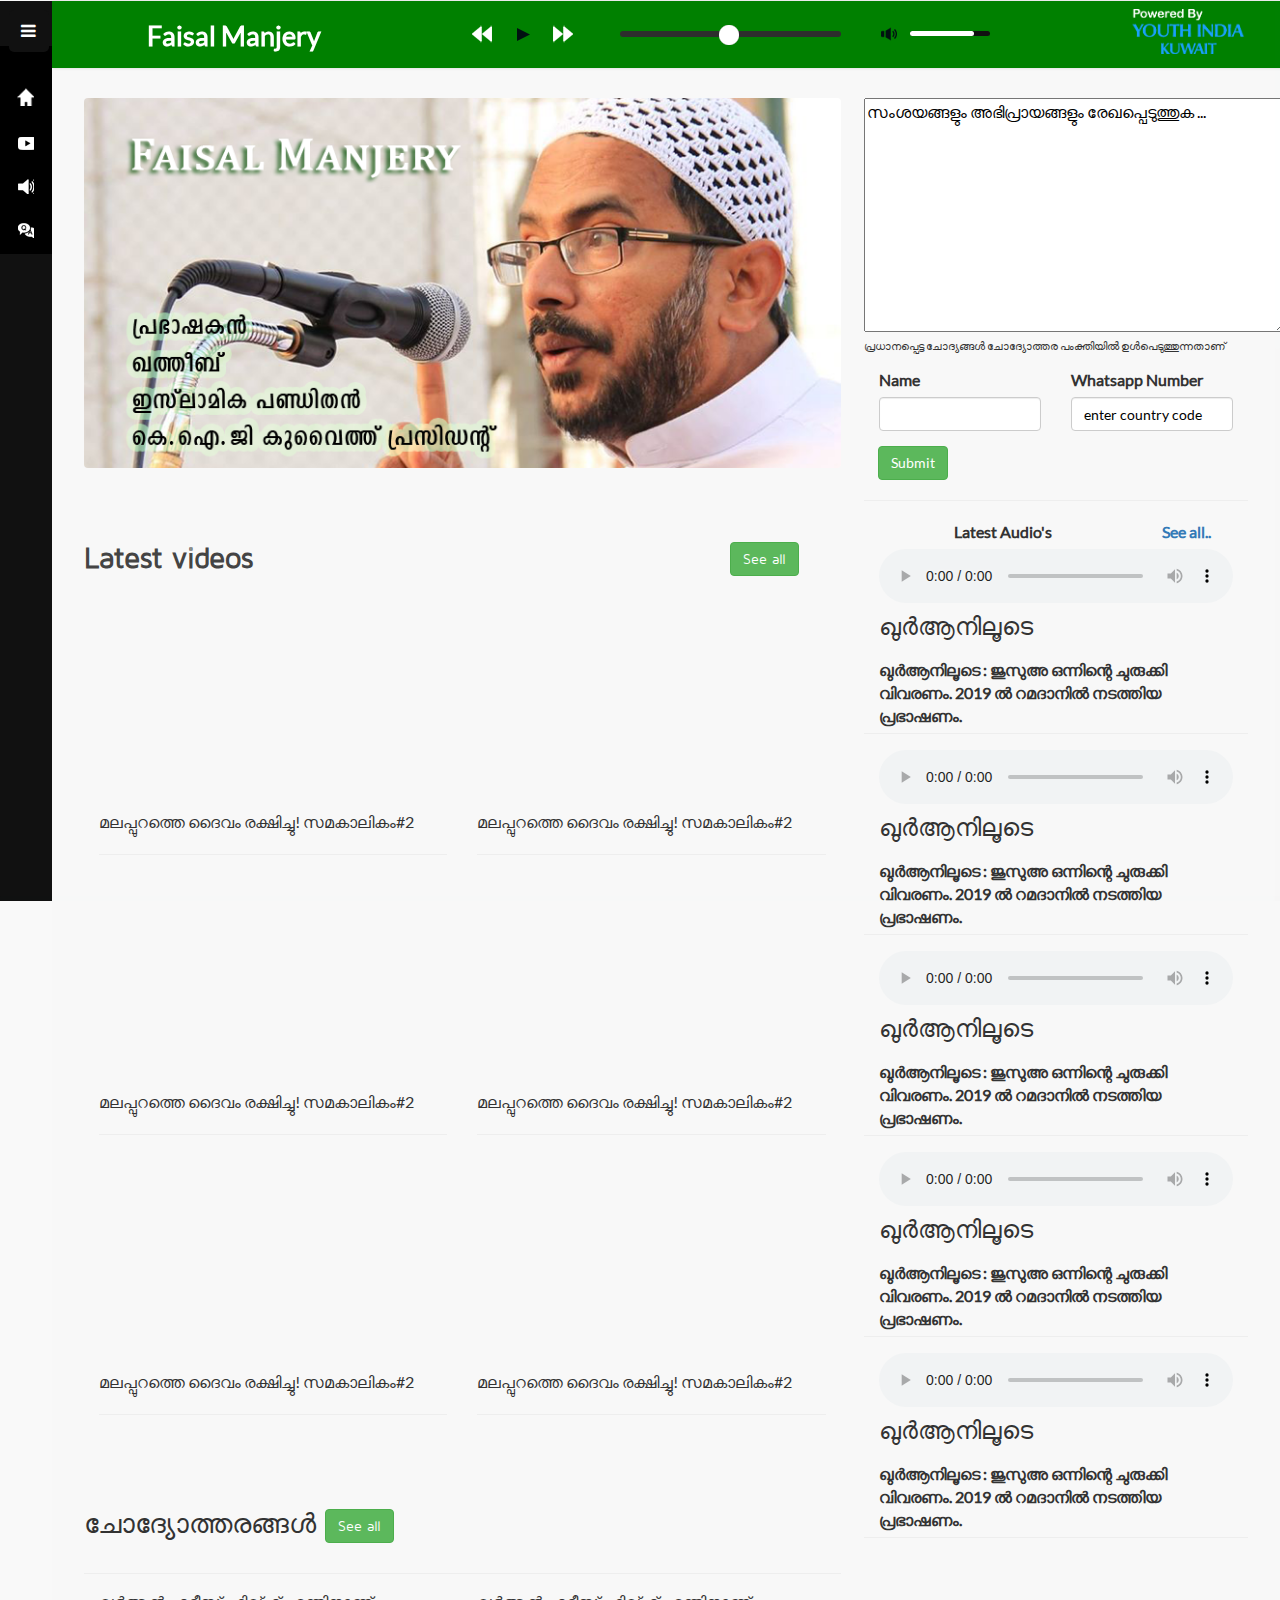
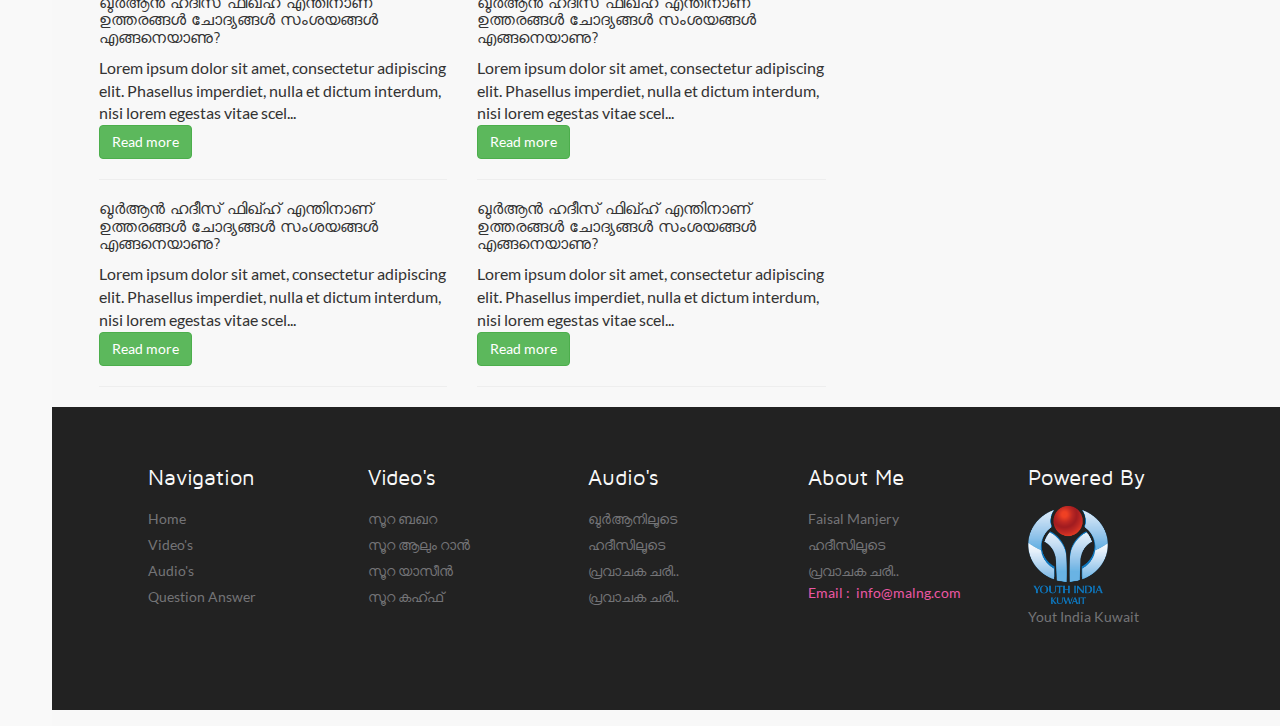
==== commit 86fc5484: "alligned allover after published" ====
--- a/index.html
+++ b/index.html
@@ -65,7 +65,7 @@
 				<div class="menu-right">
 					<div class="profile_details">	
 						<div class="col-md-3 col-6 serch-part" >
-							<label for=""style="color: white; margin-top:.6em;font-size:1.7em;" class="my-auto">Faisal Manjery</label>
+							<label for=""style="" class="my-auto txt-fslMjr">Faisal Manjery</label>
 						</div>	
 
 						<div class="col-6">
@@ -73,9 +73,9 @@
 						</div>
 						
 				<!-- player header  -->
-							<div class="col-md-4 player">
+							<div class="col-md-4 col-12 player">
 													<div class="audio-player ">
-														<audio id="audio-player"  controls="controls">
+														<audio class="audio-shafi" id="audio-player"  controls="controls">
 															<source src="media2/EP-01-Nabicharithram_Spl.mp3" type="audio/mpeg"></source>
 
 																</audio>
@@ -175,12 +175,12 @@
 							<link href="css/popuo-box.css" rel="stylesheet" type="text/css" media="all">
 				
 					<!--//pop-up-box -->
-						<div class="albums">
+						<div class="albums-1 col-12">
 								<div class="tittle-head">
 									<h3 class="tittle">Latest videos 
 										<!-- <span class="new" ></span> -->
 									</h3>
-									<a href="index.html" class=""><h4 class="tittle"><span class="new btn btn-success" >See all</span></h4></a>
+									<a href="index.html" class=""><h4 class="tittle"><span class=" btn btn-success" >See all</span></h4></a>
 									<div class="clearfix"> </div>
 								</div>
 								<div class="col-md-6 ">
@@ -237,14 +237,72 @@
 					<!--//End-albums-->
 		<!-- Question answer start  -->
 
-							<div class="albums second">
+		<!-- for mobile version only started -->
+
+
+		<div class="albums-3 col-12">
+			<div class="tittle-head">
+				<h3 class="tittle">Latest videos 
+					<!-- <span class="new" ></span> -->
+				</h3>
+				<a href="index.html" class=""><h4 class="tittle"><span class="btn btn-success" >See all</span></h4></a>
+				<div class="clearfix"> </div>
+			</div>
+			<div class="col-12 ">
+				<iframe width="280" height="180" src="https://www.youtube.com/embed/SuZcStwcuGU" frameborder="0" allow="accelerometer; autoplay; encrypted-media; gyroscope; picture-in-picture" allowfullscreen></iframe>
+				<p>മലപ്പുറത്തെ ദൈവം രക്ഷിച്ചു! സമകാലികം#2</p>
+				<hr>
+
+			</div>
+
+			<div class="col-12 ">
+				<iframe width="280" height="180" src="https://www.youtube.com/embed/SuZcStwcuGU" frameborder="0" allow="accelerometer; autoplay; encrypted-media; gyroscope; picture-in-picture" allowfullscreen></iframe>
+				<p>മലപ്പുറത്തെ ദൈവം രക്ഷിച്ചു! സമകാലികം#2</p>
+				<hr>
+
+			</div>
+
+			<div class="col-12 ">
+				<iframe width="280" height="180" src="https://www.youtube.com/embed/SuZcStwcuGU" frameborder="0" allow="accelerometer; autoplay; encrypted-media; gyroscope; picture-in-picture" allowfullscreen></iframe>
+				<p>മലപ്പുറത്തെ ദൈവം രക്ഷിച്ചു! സമകാലികം#2</p>
+				<hr>
+
+			</div>
+
+			<div class="col-12 ">
+				<iframe width="280" height="180" src="https://www.youtube.com/embed/SuZcStwcuGU" frameborder="0" allow="accelerometer; autoplay; encrypted-media; gyroscope; picture-in-picture" allowfullscreen></iframe>
+				<p>മലപ്പുറത്തെ ദൈവം രക്ഷിച്ചു! സമകാലികം#2</p>
+				<hr>
+
+			</div>
+
+		
+
+		
+
+		
+		<div id="small-dialog" class="mfp-hide">
+			<iframe src="https://player.vimeo.com/video/12985622"></iframe>
+			
+		</div>
+		
+		
+						<div class="clearfix"> </div>
+	</div>
+
+
+
+
+		<!-- for mobile version only ended  -->
+
+							<div class="albums-2 second">
 								<div class="">
 									<div class="tittle-head">
-										<h3 class="col-6 col-md-6" style="font-size: 1.7em;">ചോദ്യോത്തരങ്ങൾ 
+										<h3 class="col-12 Qchod" style="">ചോദ്യോത്തരങ്ങൾ <span class="btn btn-success ml-auto" >See all</span>
 											<!-- <span class="new" ></span> -->
 										</h3>
-										<a href="index.html" class="col-md-6 col-6"><h4 class="tittle"><span class="new btn btn-success" >See all</span></h4></a>
-										<hr>
+										<!-- <a href="index.html" class="col-md-6 col-3"><h4 class="tittle"><span class="new btn btn-success ml-auto" >See all</span></h4></a> -->
+										<hr class="col-12">
 										<div class="clearfix"> </div>
 									</div>
 									<!-- <h3 class="">ചോദ്യോത്തരങ്ങൾ <a href="index.html"><span class="new">See all</span></a></h3>
--- a/css/style.css
+++ b/css/style.css
@@ -562,6 +562,13 @@
 /*----------------------------
         HEADER SECTION
 -----------------------------*/
+
+.txt-fslMjr{
+	color: white; 
+	margin-top:.6em;
+	font-size:1.7em;
+}
+
 .power-img{
 	width: 8em;
 	float: right;
@@ -1320,6 +1327,22 @@
 .albums {
   padding: 4em 0 0 0;
 }
+.albums-1 {
+	padding: 4em 0 0 0;
+	display: block;
+}
+.albums-3 {
+	padding: 4em 0 0 0;
+	display: none;
+}
+.albums-2 {
+	padding: 4em 0 0 0;
+}
+.Qchod{
+	font-size: 1.7em;
+	
+}
+
 .content-grid img {
     width: 100%;
 }
@@ -1415,9 +1438,9 @@
 }
 span.new{
     display: inline-block;
-    padding: 8px 13px;
+    padding: 6px 10px;
     /* background: #474747; */
-    font-size: .8em;
+    font-size: .6em;
     color: #fff;
     -webkit-appearance: none;
     border: none;
@@ -1819,7 +1842,11 @@
 /*--footer--*/
 .footer {
         background:#222;
-    padding: 3em 4em 5em 6em;
+	padding: 3em 4em 5em 6em;
+	margin-left: -2em;
+	margin-right: -2em;
+	margin-bottom: -2em;
+
 }
 .footer-grid {
 	float: left;
@@ -3823,8 +3850,9 @@
 	.power-img2{
 		display: block;
 		margin-top: -2em;
-		width: 8em;
+		width: 6em;
 		float: right;
+		margin-bottom: 1em;
 	}
 	.artist-grid {
 		width: 50%;
@@ -3874,12 +3902,20 @@
 	.sticky-header .header-section {
 		position: static;
 		top: 0em;
-		left: 20px;
+		left: 0px;
 		width: 100%;
 		z-index: 100;
 	}
 	.sticky-header .main-content {
 		padding-top: 0px;
+	}
+	.sticky-header.left-side-collapsed .header-section {
+		left: 0px;
+	}
+	.txt-fslMjr{
+		color: white; 
+		margin-top:.6em;
+		font-size:1em;
 	}
 	
 
@@ -3983,9 +4019,31 @@
 		margin-left: 0;
 		    margin-bottom: 2em;
 	}
-	.albums.second {
+	.albums-1 {
 		padding: 1em 0 0 0;
-	}
+		width: 100%;
+		display: none;
+	  }
+	  .albums-3 {
+		padding: 1em 0 0 0;
+		width: 100%;
+		display: block;
+	  }
+	.albums-2.second {
+		padding: 1em 0 0 0;
+	}
+
+	.audio-player{
+		display: none;
+	}
+	.next-top{
+		display: none;
+	}
+	.Qchod{
+		font-size: .9em;
+	}
+
+
 	h4.tittle {
 		margin-left: 39%;
 	}
@@ -4068,7 +4126,7 @@
 	}
 	.player {
 		float: left;
-		width: 90%;
+		width: 100%;
 		margin-top: 46px;
 		padding: 0;
 	}
@@ -4078,7 +4136,7 @@
 		float: right;
 	}
 	div#page-wrapper {
-		padding: 5em 1em 2em 1em;
+		padding: 2em 1em 2em 1em;
 	}
 	footer p {
 		font-size: 0.9em;
@@ -4234,11 +4292,11 @@
 		margin-top: 0;
 		padding: 0;
 	}
-	.next-top li a.ar2 {
+	/* .next-top li a.ar2 {
 		left: 33%;
 		position: absolute;
 		top: -22px;
-	}
+	} */
 	h4.tittle {
 		margin-left: 14%;
 		font-size: 1em;
@@ -4379,7 +4437,7 @@
 		width: 332px;
 	}
 	div#page-wrapper {
-		padding: 5em 0.5em 2em 0.5em;
+		padding: 2em 0.5em 2em 0.5em;
 	}
 	.music-right {
 		float: left;
@@ -4405,11 +4463,11 @@
     padding: 3px 10px;
     width: 143px;
 }
-	.next-top li a.ar2 {
+	/* .next-top li a.ar2 {
 		left: 28%;
 		position: absolute;
 		top: -22px;
-	}
+	} */
 	.blog-text {
 		padding: 0.5em 0.5em;
 	}
@@ -4576,11 +4634,11 @@
 		font-size: 0.8em;
 	}
 	
-	.next-top li a.ar2 {
+	/* .next-top li a.ar2 {
 		left: 36%;
 		position: absolute;
 		top: -22px;
-	}
+	} */
 	h3.h-t {
 		font-size: 1.1em;
 		line-height: 1.7em;
--- a/Style2.css
+++ b/Style2.css
@@ -9,4 +9,4 @@
 
 .YI-logo{
     width: 5em;
-}+}
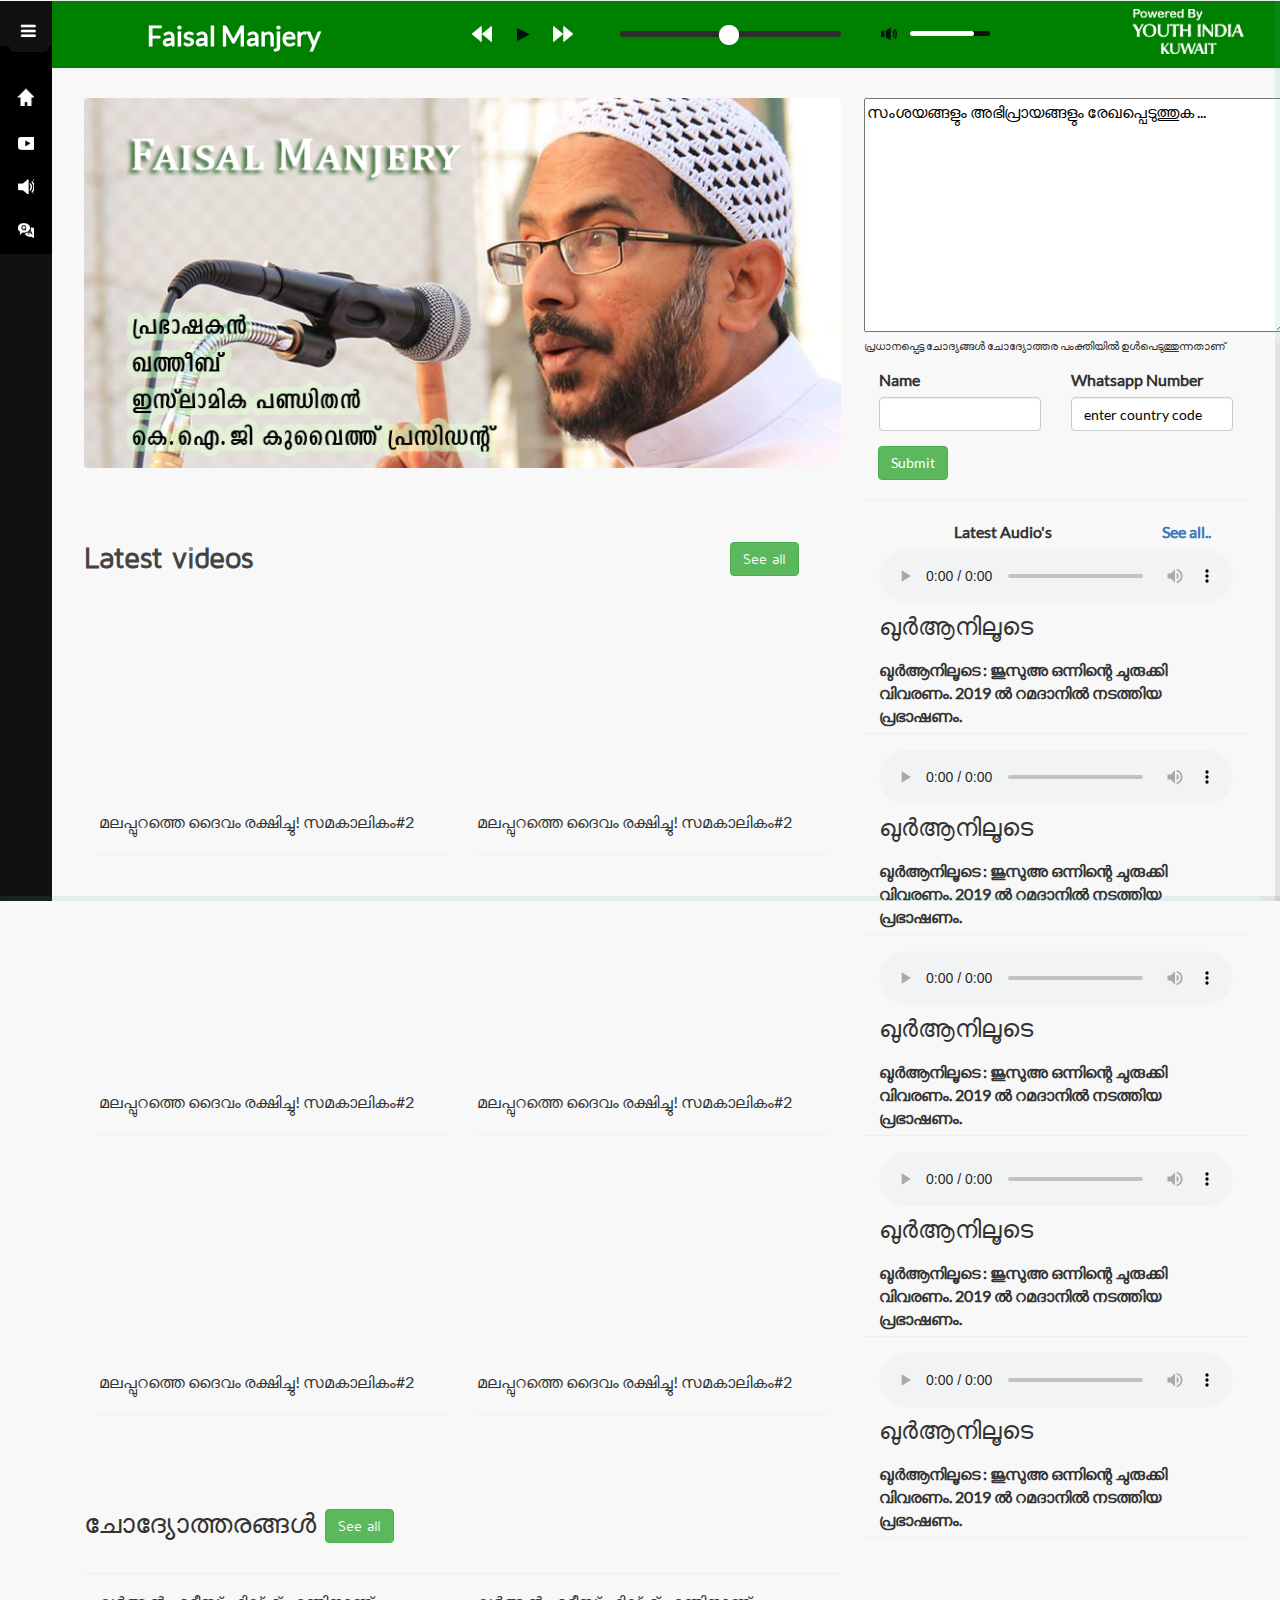
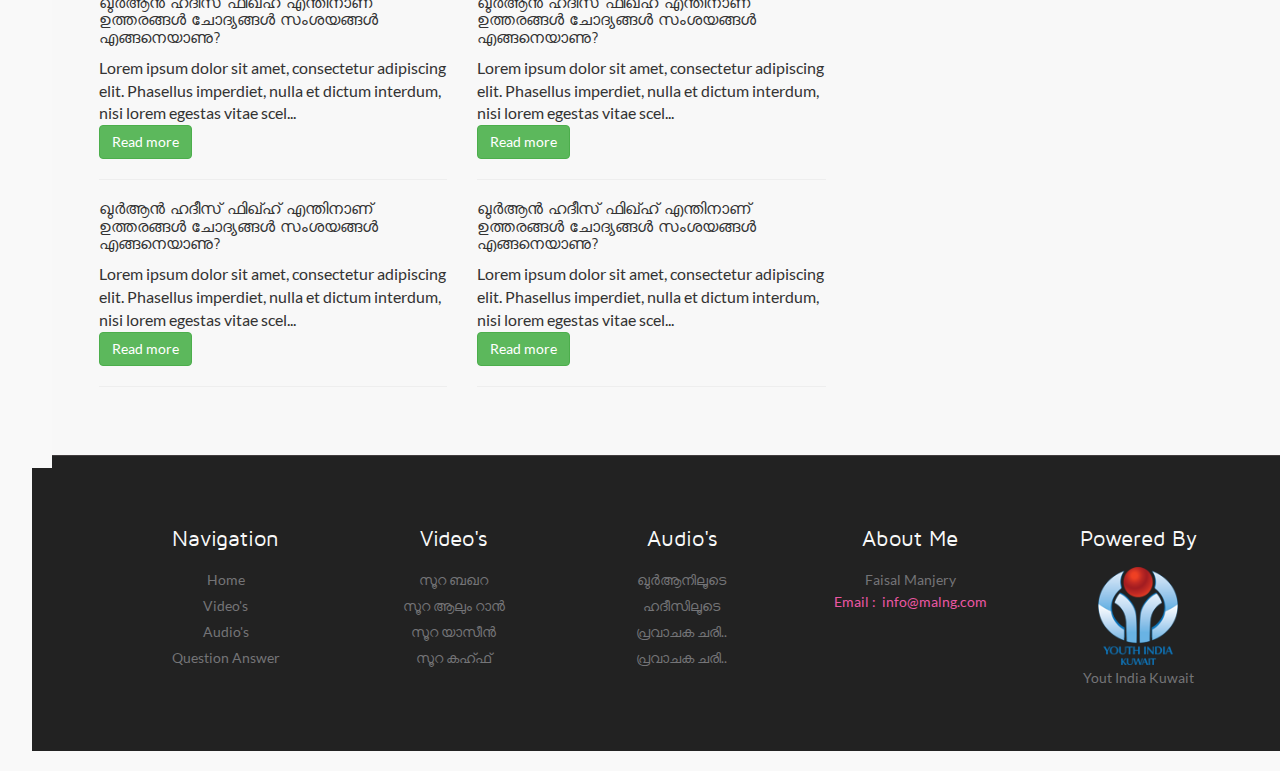
==== commit 1bde90e2: "modified ande added pages" ====
--- a/index.html
+++ b/index.html
@@ -45,9 +45,9 @@
 						<!-- <li class="active" style="margin-top: 2em;"><a href="index.html"><i class="lnr lnr-home"></i><span>Home</span></a></li> -->
 						<!-- <li style="margin-top: 2em;"><a href="radio.html"><i class="camera"></i> <span>Home</span></a></li> -->
 						<li style="margin-top: 2em;"><a href="#"><i class="homepng"></i> <span>Home </span></a></li>
-						<li><a href=""><i class="camera"></i> <span>Video's </span></a></li>
-						<li><a href=""><i class="audiopng"></i> <span>Audio's </span></a></li>
-						<li><a href=""><i class="qnapng"></i> <span>Q&A's </span></a></li>
+						<li><a href="html/Videos.html"><i class="camera"></i> <span>Video's </span></a></li>
+						<li><a href="html/Audios.html"><i class="audiopng"></i> <span>Audio's </span></a></li>
+						<li><a href="html/QnAs.html"><i class="qnapng"></i> <span>Q&A's </span></a></li>
 
 						
 					</ul>
@@ -69,7 +69,7 @@
 						</div>	
 
 						<div class="col-6">
-							<img src="powerd by.png" alt="" class="power-img2">
+							<img src="2powerd by.png" alt="" class="power-img2">
 						</div>
 						
 				<!-- player header  -->
@@ -108,7 +108,7 @@
 						</div>
 						<!-- header player end -->
 						<div class="col-6">
-							<img src="powerd by.png" alt="" class="power-img my-auto">
+							<img src="2powerd by.png" alt="" class="power-img my-auto">
 						</div>
 
 										<div class="clearfix"> </div>
@@ -235,9 +235,9 @@
 											<div class="clearfix"> </div>
 						</div>
 					<!--//End-albums-->
-		<!-- Question answer start  -->
-
-		<!-- for mobile version only started -->
+		
+
+		<!-- vidios  for mobile version only started -->
 
 
 		<div class="albums-3 col-12">
@@ -294,6 +294,7 @@
 
 
 		<!-- for mobile version only ended  -->
+		
 
 							<div class="albums-2 second">
 								<div class="">
@@ -445,66 +446,69 @@
  	 <!-- /w3l-agile -->
 					</div>
 			  <!--body wrapper end-->
-			     <div class="footer">
-				<div class="footer-grid">
-					<h3>Navigation</h3>
-					<ul class="list1">
-					  <li><a href="index.html">Home</a></li>
-					  <li><a href="radio.html">Video's</a></li>
-					  <li><a href="browse.html">Audio's </a></li>
-					  <li><a href="radio.html">Question Answer</a></li>
-					  <!-- <li><a href="blog.html">Blog</a></li>
-					  <li><a href="contact.html">Contact</a></li> -->
-				    </ul>
-				</div>
-				<div class="footer-grid">
-					<h3>Video's</h3>
-				    <ul class="list1">
-					  <li><a href="#" >സൂറ ബഖറ</a></li>
-					  <li><a href="#">സൂറ ആലും റാൻ					</a></li>
-					  <li><a href="#">സൂറ യാസീൻ					</a></li>
-					  <li><a href="#">സൂറ കഹ്ഫ്					</a></li>
-					 
-				    </ul>
-				</div>
-				<div class="footer-grid">
-					<h3>Audio's </h3>
-					<ul class="list1">
-					  <li><a href="#">ഖുർആനിലൂടെ 						</a></li>
-					  <li><a href="#">ഹദീസിലൂടെ 					</a></li>
-					  <li><a href="#">പ്രവാചക ചരി..					</a></li>
-					  <li><a href="#">പ്രവാചക ചരി..					</a></li>
-
-				    </ul>
-				  </div>
-
-				  <div class="footer-grid">
-					<h3>About Me  </h3>
-					<ul class="list1">
-					  <li><a href="#">Faisal Manjery</a></li>
-					  <li><a href="#">ഹദീസിലൂടെ 					</a></li>
-					  <li><a href="#">പ്രവാചക ചരി..					</a></li>
-					  <li><p class="email">Email : &nbsp;<span>info@malng.com</span></p>	</li>
-		
-				    </ul>
-				  </div>
-
-			
-					 <div class="footer-grid footer-grid_last">
-						<h3>Powered By</h3>
-						<ul class="list1">
-							<li><img class="YI-logo" src="youth india logopng.png" alt=""></li>
-							<li><a href="http://youthindiakuwait.com/">Yout India Kuwait</a></li>
-							
-
-
-						
-						  </ul>
-						 </div>
-					 <div class="clearfix"> </div>
-				</div>
-			</div>
- 
+	
+			</div>
+ <footer>
+	<div class="footer">
+		<div class="footer-grid">
+			<h3>Navigation</h3>
+			<ul class="list1">
+			  <li><a href="index.html">Home</a></li>
+			  <li><a href="radio.html">Video's</a></li>
+			  <li><a href="browse.html">Audio's </a></li>
+			  <li><a href="radio.html">Question Answer</a></li>
+			  <!-- <li><a href="blog.html">Blog</a></li>
+			  <li><a href="contact.html">Contact</a></li> -->
+			</ul>
+		</div>
+		<div class="footer-grid">
+			<h3>Video's</h3>
+			<ul class="list1">
+			  <li><a href="#" >സൂറ ബഖറ</a></li>
+			  <li><a href="#">സൂറ ആലും റാൻ					</a></li>
+			  <li><a href="#">സൂറ യാസീൻ					</a></li>
+			  <li><a href="#">സൂറ കഹ്ഫ്					</a></li>
+			 
+			</ul>
+		</div>
+		<div class="footer-grid">
+			<h3>Audio's </h3>
+			<ul class="list1">
+			  <li><a href="#">ഖുർആനിലൂടെ 						</a></li>
+			  <li><a href="#">ഹദീസിലൂടെ 					</a></li>
+			  <li><a href="#">പ്രവാചക ചരി..					</a></li>
+			  <li><a href="#">പ്രവാചക ചരി..					</a></li>
+
+			</ul>
+		  </div>
+
+		  <div class="footer-grid">
+			<h3>About Me  </h3>
+			<ul class="list1">
+			  <li><a href="#">Faisal Manjery</a></li>
+			  <!-- <li><a href="#">ഹദീസിലൂടെ 					</a></li>
+			  <li><a href="#">പ്രവാചക ചരി..					</a></li> -->
+			  <li><p class="email">Email : &nbsp;<span>info@malng.com</span></p>	</li>
+
+			</ul>
+		  </div>
+
+	
+			 <div class="footer-grid footer-grid_last">
+				<h3>Powered By</h3>
+				<ul class="list1">
+					<li><img class="YI-logo" src="2youth india logopng.png" alt=""></li>
+					<li><a href="http://youthindiakuwait.com/">Yout India Kuwait</a></li>
+					
+
+
+				
+				  </ul>
+				 </div>
+			 <div class="clearfix"> </div>
+		</div>
+
+ </footer>
    </section>
   
 <script src="js/jquery.nicescroll.js"></script>
--- a/css/style.css
+++ b/css/style.css
@@ -809,12 +809,13 @@
 	z-index: 90;
 }
 footer {
-    background:#EA57A3;
+    background:#222;
     padding: 12px;
     width: 100%;
         border-top: 1px solid #423D3E;
     text-align:center;
-    position: fixed;
+	/* position: fixed; */
+	
     bottom: 0;
 }
 footer  p {
